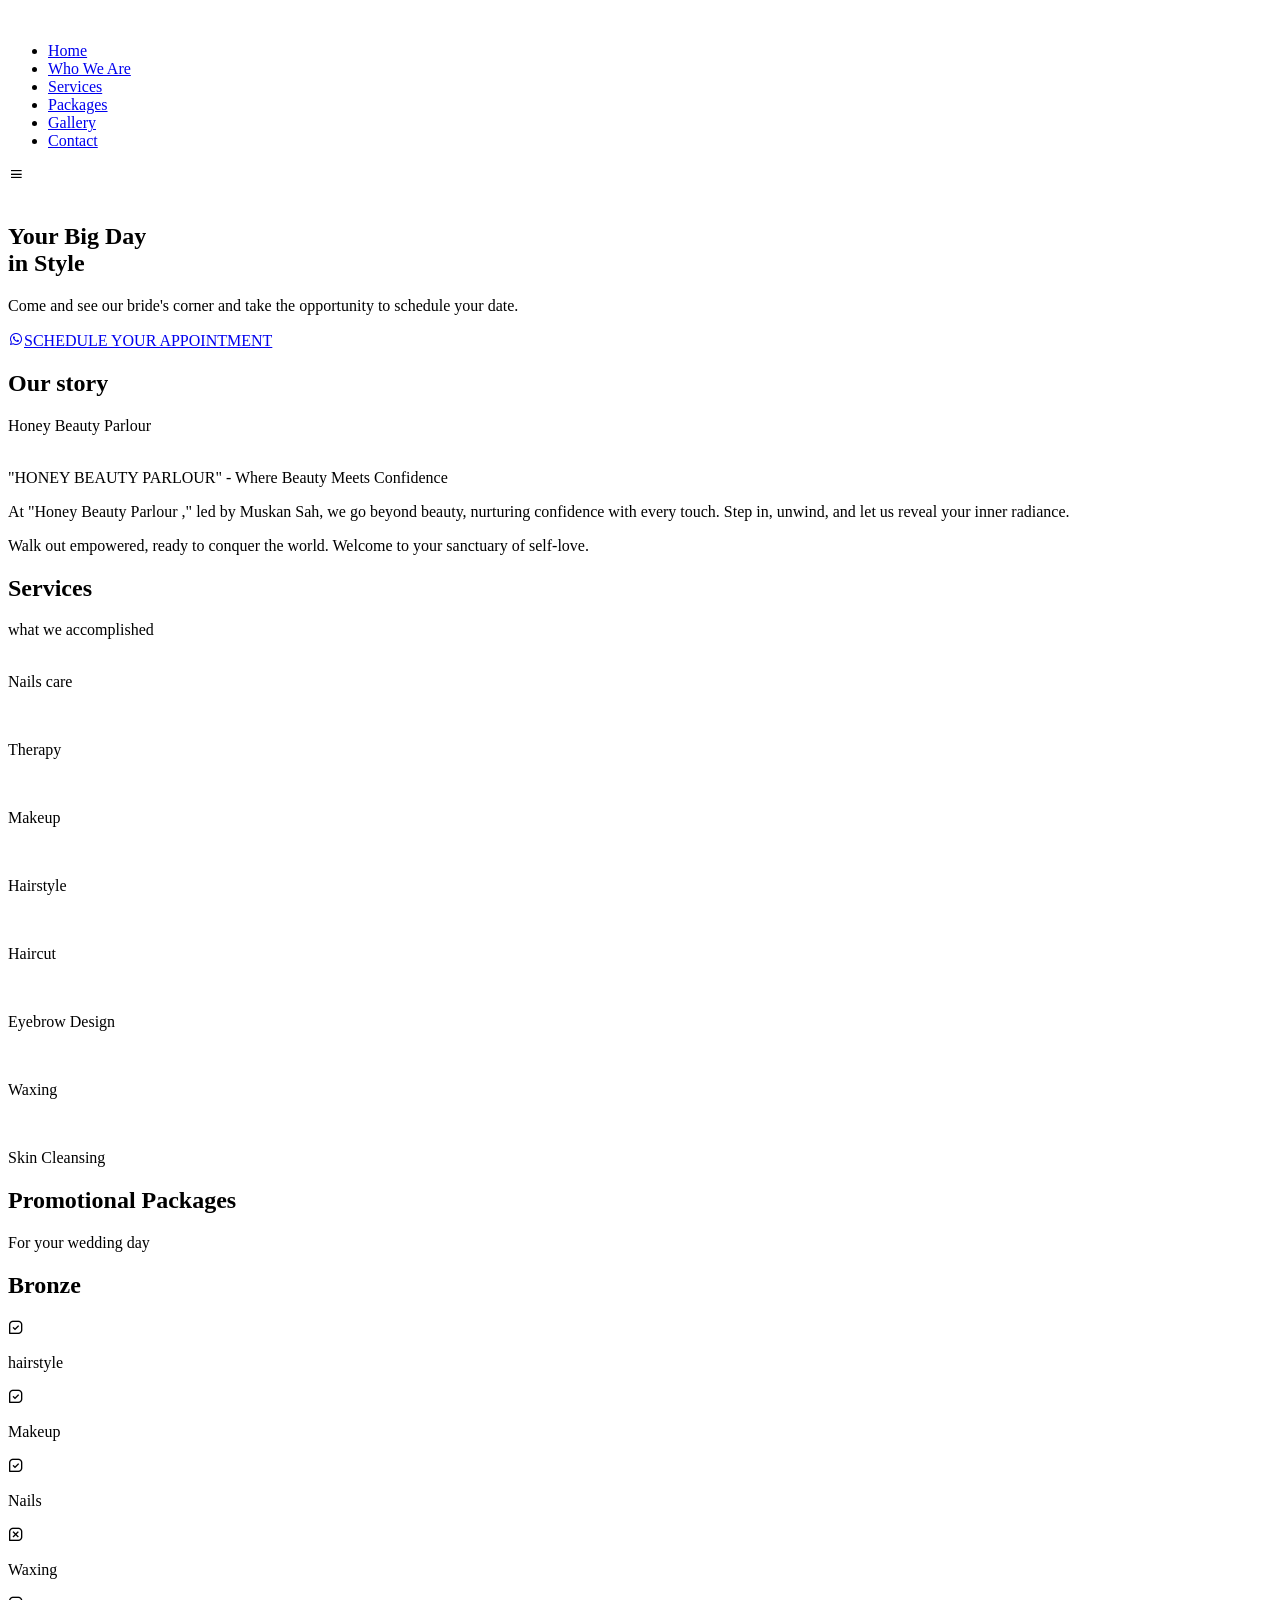
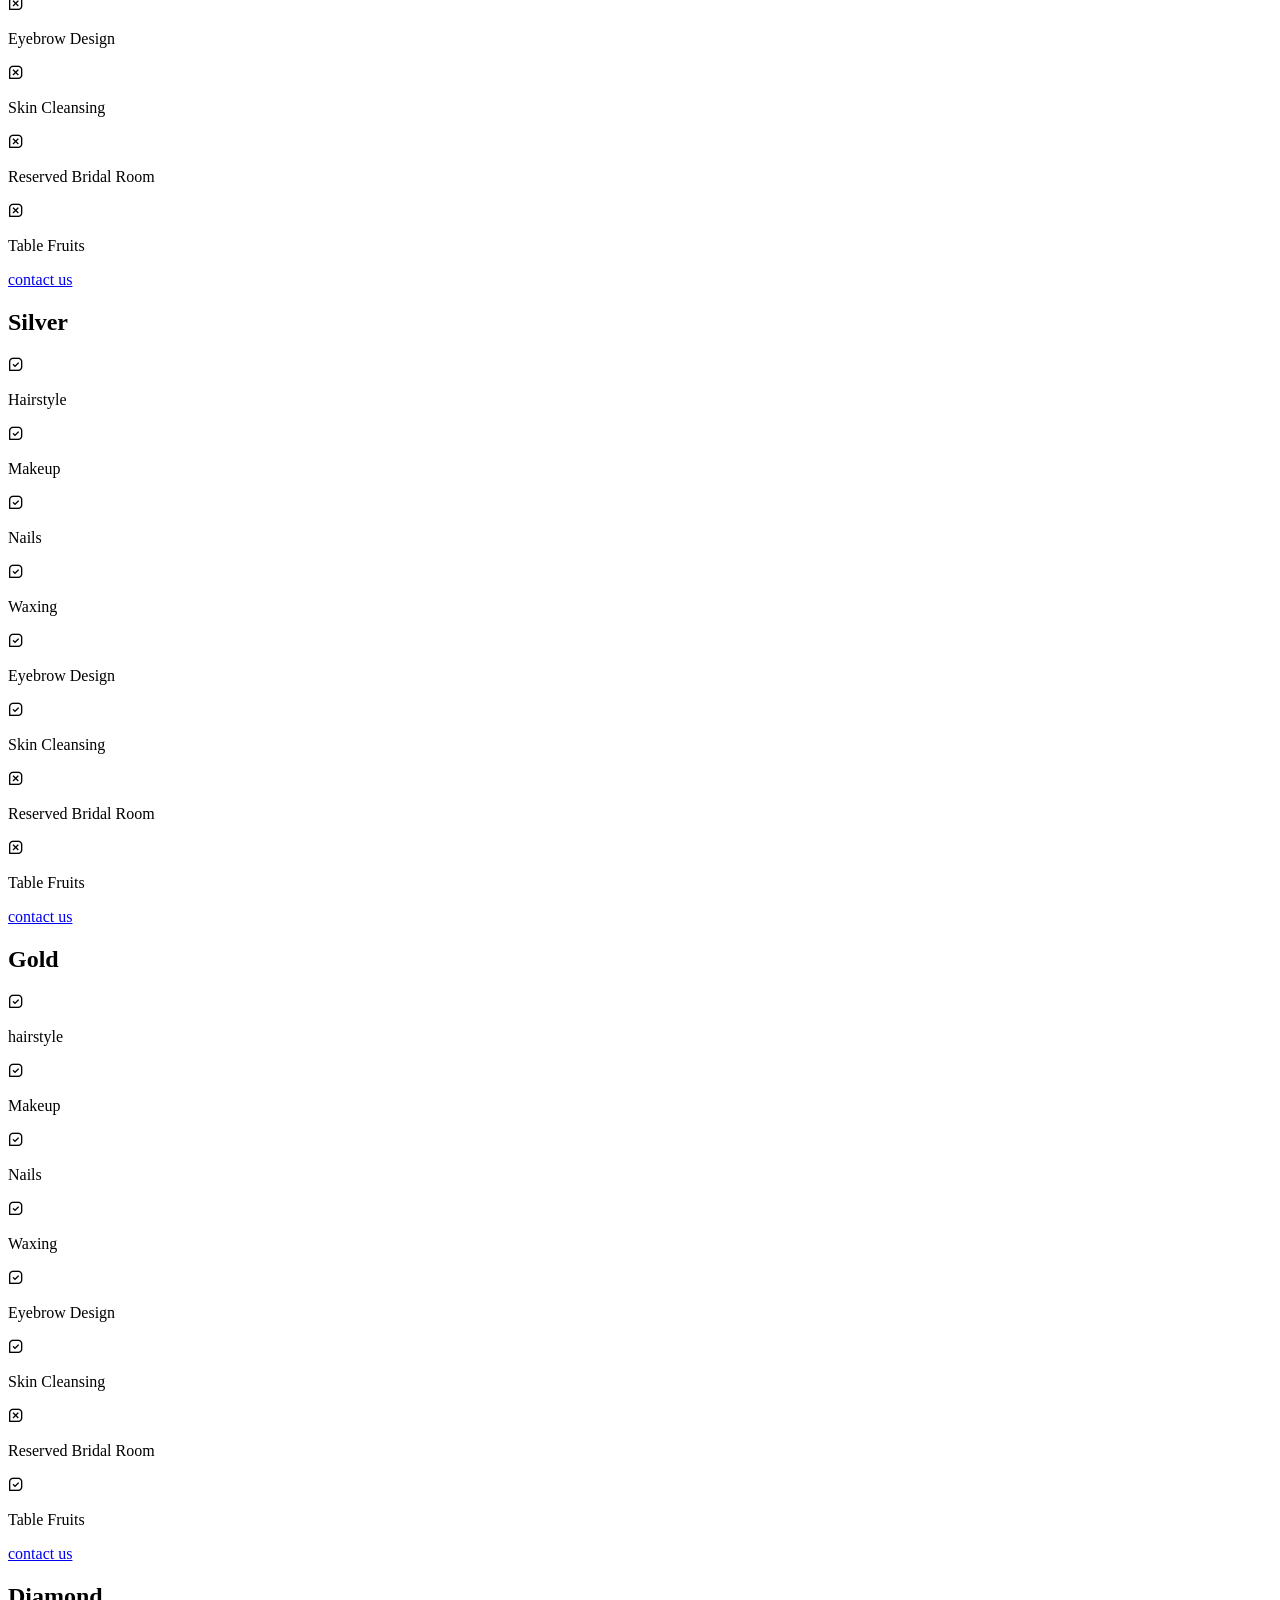
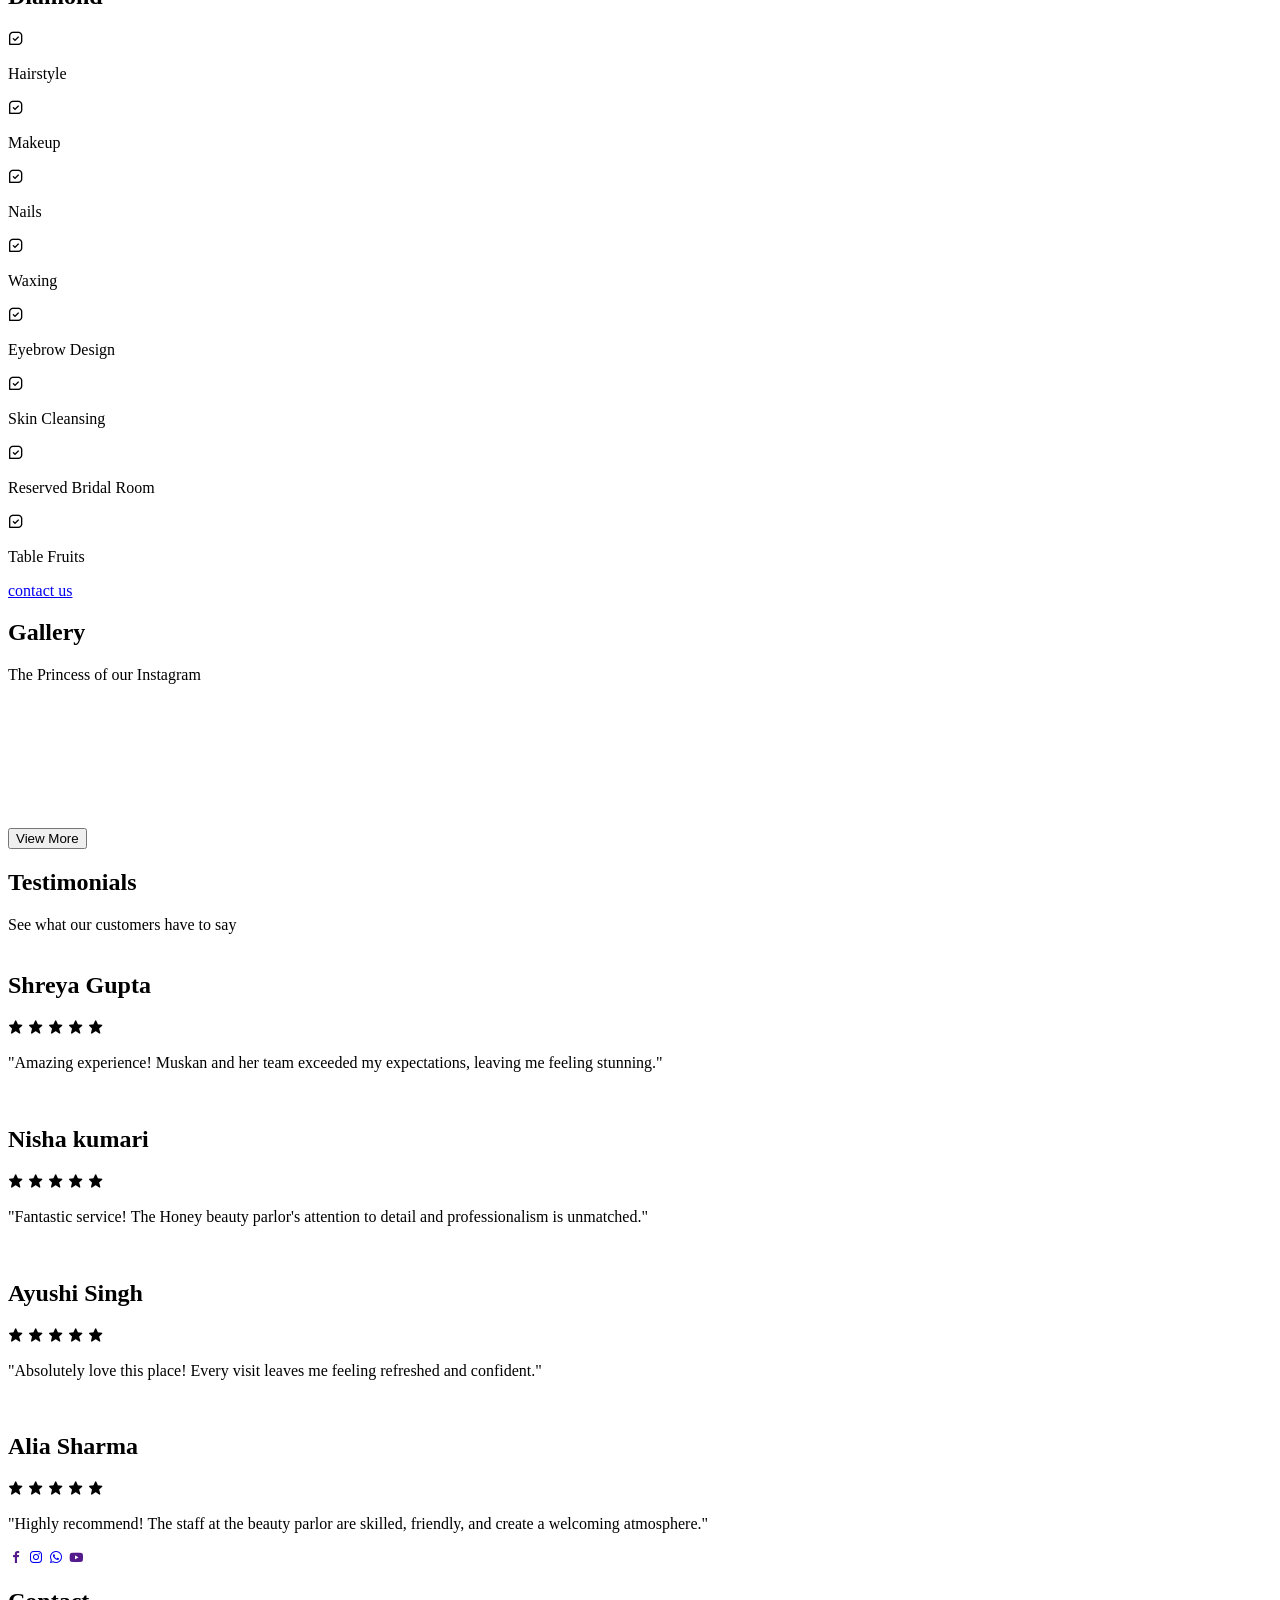
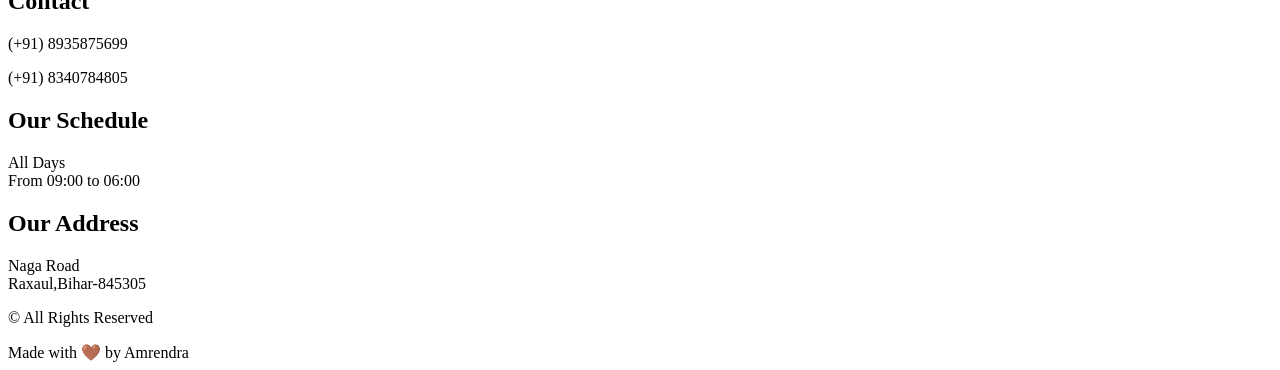
==== index.html @ 7f3d70e6 "index.html file added" ====
<!DOCTYPE html>
<html lang="pt-br">

<head>
    <meta charset="UTF-8">
    <meta http-equiv="X-UA-Compatible" content="IE=edge">
    <meta name="viewport" content="width=device-width, initial-scale=1.0">
    <title>Honey Beauty Parlour</title>
    <link rel="shortcut icon" href="assests/img/favicon.png" type="image/x-icon">
    <link href='https://unpkg.com/boxicons@2.0.9/css/boxicons.min.css' rel='stylesheet'>
    <link rel="stylesheet" href="assests/css/style.css">
    <link rel="stylesheet" href="assests/css/responsive.css">
</head>

<body>
    <header class="l-header" id="header">
        <div class="navbar container flex">
            <div class="brand">
                <a href="#contact"><img src="#" alt=""></a>
                <!-- <img src="assests/img/logo.png" alt="logo.png"> -->
            </div>
            <div class="nav" id="nav">
                <ul class="nav__menu">
                    <li class="nav__item"><a href="#" class="nav__link active-link">Home</a></li>
                    <li class="nav__item"><a href="#about" class="nav__link">Who We Are</a></li>
                    <li class="nav__item"><a href="#services" class="nav__link">Services</a></li>
                    <li class="nav__item"><a href="#package" class="nav__link">Packages</a></li>
                    <li class="nav__item"><a href="#gallery" class="nav__link">Gallery</a></li>
                    <li class="nav__item"><a href="#contact" class="nav__link">Contact</a></li>
                </ul>
            </div>

            <div class="nav__toggle" id="nav-toggle">
                <i class='bx bx-menu'></i>
            </div>
        </div>
    </header>
    <main>
        <section class="hero">
            <div class="container">
                <div class="row">
                    <div class="hero__img">
                        <img src="assests/img/home-img.png" alt="">
                    </div>
                    <div class="hero__content">
                        <h1>Your Big Day<br><span> in Style</span></h1>
                        <p>Come and see our bride's corner and take the opportunity to schedule your date.</p>
                        <a href="http://wa.me/+918935875699" class="btn btn__outline"><i class='bx bxl-whatsapp'></i>SCHEDULE YOUR APPOINTMENT</a>
                    </div>
                </div>
            </div>
        </section>
        <section class="about section" id="about">
            <div class="container">
                <div class="row">
                    <div class="section__title">
                        <h1>Our story</h1>
                        <span>Honey Beauty Parlour</span>
                    </div>
                    <div class="about__detail">
                        <div class="about__detail__content">
                            <div class="about__img">
                                <img src="assests/img/story1.jpg" alt="">
                            </div>
                            <div class="about__descripion">
                                <p>"HONEY BEAUTY PARLOUR" - Where Beauty Meets Confidence</p>
                                <p>At "Honey Beauty Parlour ," led by Muskan Sah, we go beyond beauty, nurturing confidence with every touch.
                                     Step in, unwind, and let us reveal your inner radiance.</p>
                                <p>Walk out empowered, ready to conquer the world. Welcome to your sanctuary of self-love.</p>
                            </div>
                        </div>
                    </div>
                </div>
            </div>
        </section>
        <section class="services section" id="services">
            <div class="services__content">
                <div class="row">
                    <div class="section__title">
                        <h1>Services</h1>
                        <span>what we accomplished</span>
                    </div>
                </div>
                <div class="services__content__descripion grid container">
                    <div class="box">
                        <div class="inner">
                            <img src="assests/img/services/manicure.png" alt="">
                            <p>Nails care</p>
                        </div>
                    </div>
                    <div class="box">
                        <div class="inner">
                            <img src="assests/img/services/pedicure.png" alt="">
                            <p>Therapy</p>
                        </div>
                    </div>
                    <div class="box">
                        <div class="inner">
                            <img src="assests/img/services/makeup.png" alt="">
                            <p>Makeup</p>
                        </div>
                    </div>
                    <div class="box">
                        <div class="inner">
                            <img src="assests/img/services/hairstyle.png" alt="">
                            <p>Hairstyle</p>
                        </div>
                    </div>
                    <div class="box">
                        <div class="inner">
                            <img src="assests/img/services/haircut.png" alt="">
                            <p>Haircut</p>
                        </div>
                    </div>
                    <div class="box">
                        <div class="inner">
                            <img src="assests/img/services/eyebrow design.png" alt="">
                            <p>Eyebrow Design</p>
                        </div>
                    </div>
                    <div class="box">
                        <div class="inner">
                            <img src="assests/img/services/waxing.png" alt="">
                            <p>Waxing</p>
                        </div>
                    </div>
                    <div class="box">
                        <div class="inner">
                            <img src="assests/img/services/skincleansing.png" alt="">
                            <p>Skin Cleansing</p>
                        </div>
                    </div>
                </div>
            </div>
        </section>
        <section class="package section" id="package">
            <div class="package_-content">
                <div class="row">
                    <div class="section__title">
                        <h1>Promotional Packages</h1>
                        <span>For your wedding day</span>
                    </div>
                </div>
                <div class="package__cards row container">
                    <div class="card">
                        <div class="card__title">
                            <h1>Bronze</h1>
                        </div>
                        <div class="card__items">
                            <div class="item">
                                <i class='bx bx-message-square-check check__icon' ></i>
                                <p>hairstyle</p>
                            </div>
                            <div class="item">
                                <i class='bx bx-message-square-check check__icon' ></i>
                                <p>Makeup</p>
                            </div>
                            <div class="item">
                                <i class='bx bx-message-square-check check__icon' ></i>
                                <p>Nails</p>
                            </div>
                            <div class="item">
                                <i class='bx bx-message-square-x x__icon' ></i>
                                <p class="not">Waxing</p>
                            </div>
                            <div class="item">
                                <i class='bx bx-message-square-x x__icon' ></i>
                                <p class="not">Eyebrow Design</p>
                            </div>
                            <div class="item">
                                <i class='bx bx-message-square-x x__icon' ></i>
                                <p class="not">Skin Cleansing</p>
                            </div>
                            <div class="item">
                                <i class='bx bx-message-square-x x__icon' ></i>
                                <p class="not">Reserved Bridal Room</p>
                            </div>
                            <div class="item">
                                <i class='bx bx-message-square-x x__icon' ></i>
                                <p class="not">Table Fruits</p>
                            </div>
                             <a href="#contact"class="btn">contact us</a>
                        </div>
                    </div>

                    <div class="card">
                        <div class="card__title">
                            <h1>Silver</h1>
                        </div>
                        <div class="card__items">
                            <div class="item">
                                <i class='bx bx-message-square-check check__icon' ></i>
                                <p>Hairstyle</p>
                            </div>
                            <div class="item">
                                <i class='bx bx-message-square-check check__icon' ></i>
                                <p>Makeup</p>
                            </div>
                            <div class="item">
                                <i class='bx bx-message-square-check check__icon' ></i>
                                <p>Nails</p>
                            </div>
                            <div class="item">
                                <i class='bx bx-message-square-check check__icon' ></i>
                                <p>Waxing</p>
                            </div>
                            <div class="item">
                                <i class='bx bx-message-square-check check__icon' ></i>
                                <p>Eyebrow Design</p>
                            </div>
                            <div class="item">
                                <i class='bx bx-message-square-check check__icon' ></i>
                                <p>Skin Cleansing</p>
                            </div>
                            <div class="item">
                                <i class='bx bx-message-square-x x__icon' ></i>
                                <p class="not">Reserved Bridal Room</p>
                            </div>
                            <div class="item">
                                <i class='bx bx-message-square-x x__icon' ></i>
                                <p class="not">Table Fruits</p>
                            </div>
                            <a href="#contact"class="btn">contact us</a>
                        </div>
                    </div>

                    <div class="card">
                        <div class="card__title">
                            <h1>Gold</h1>
                        </div>
                        <div class="card__items">
                            <div class="item">
                                <i class='bx bx-message-square-check check__icon' ></i>
                                <p>hairstyle</p>
                            </div>
                            <div class="item">
                                <i class='bx bx-message-square-check check__icon' ></i>
                                <p>Makeup</p>
                            </div>
                            <div class="item">
                                <i class='bx bx-message-square-check check__icon' ></i>
                                <p>Nails</p>
                            </div>
                            <div class="item">
                                <i class='bx bx-message-square-check check__icon' ></i>
                                <p>Waxing</p>
                            </div>
                            <div class="item">
                                <i class='bx bx-message-square-check check__icon' ></i>
                                <p>Eyebrow Design</p>
                            </div>
                            <div class="item">
                                <i class='bx bx-message-square-check check__icon' ></i>
                                <p>Skin Cleansing</p>
                            </div>
                            <div class="item">
                                <i class='bx bx-message-square-x x__icon' ></i>
                                <p class="not">Reserved Bridal Room</p>
                            </div>
                            <div class="item">
                                <i class='bx bx-message-square-check check__icon' ></i>
                                <p>Table Fruits</p>
                            </div>
                            <a href="#contact"class="btn">contact us</a>
                        </div>
                    </div>

                    <div class="card">
                        <div class="card__title">
                            <h1>Diamond</h1>
                        </div>
                        <div class="card__items">
                            <div class="item">
                                <i class='bx bx-message-square-check check__icon' ></i>
                                <p>Hairstyle</p>
                            </div>
                            <div class="item">
                                <i class='bx bx-message-square-check check__icon' ></i>
                                <p>Makeup</p>
                            </div>
                            <div class="item">
                                <i class='bx bx-message-square-check check__icon' ></i>
                                <p>Nails</p>
                            </div>
                            <div class="item">
                                <i class='bx bx-message-square-check check__icon' ></i>
                                <p>Waxing</p>
                            </div>
                            <div class="item">
                                <i class='bx bx-message-square-check check__icon' ></i>
                                <p>Eyebrow Design</p>
                            </div>
                            <div class="item">
                                <i class='bx bx-message-square-check check__icon' ></i>
                                <p>Skin Cleansing</p>
                            </div>
                            <div class="item">
                                <i class='bx bx-message-square-check check__icon' ></i>
                                <p>Reserved Bridal Room</p>
                            </div>
                            <div class="item">
                                <i class='bx bx-message-square-check check__icon' ></i>
                                <p>Table Fruits</p>
                            </div>
                            <a href="#contact"class="btn">contact us</a>
                        </div>
                    </div>
                </div>
            </div>
        </section>
        <section class="gallery section" id="gallery">
            <div class="gallery__content">
                <div class="row">
                    <div class="section__title">
                        <h1>Gallery</h1>
                        <span>The Princess of our Instagram</span>
                    </div>
                </div>
                <div class="gallery__list__img row container">
                    <div class="gallery__img">
                        <img src="assests/img/img-insta/foto1.png" alt="">
                    </div>
                    <div class="gallery__img">
                        <img src="assests/img/img-insta/foto2.png" alt="">
                    </div>
                    <div class="gallery__img">
                        <img src="assests/img/img-insta/foto3.png" alt="">
                    </div>
                    <div class="gallery__img">
                        <img src="assests/img/img-insta/foto4.png" alt="">
                    </div>
                    <div class="gallery__img">
                        <img src="assests/img/img-insta/foto5.png" alt="">
                    </div>
                    <div class="gallery__img">
                        <img src="assests/img/img-insta/foto6.png" alt="">
                    </div>
                    <div class="gallery__img">
                        <img src="assests/img/img-insta/foto7.png" alt="">
                    </div>
                    <div class="gallery__img">
                        <img src="assests/img/img-insta/foto8.png" alt="">
                    </div>
                </div>
                <button class="btn">View More</button>
            </div>
        </section>
        <section class="testimonials section">
            <div class="testimonials__content">
                <div class="row">
                    <div class="section__title">
                        <h1>Testimonials</h1>
                        <span>See what our customers have to say</span>
                    </div>
                </div>
                <div class="testimonials__card container grid">
                    <div class="testimonials__item flex">
                        <div class="testimonials__img">
                            <img src="assests/img/girl3.jpg" alt="">
                        </div>
                        <div class="testimonials__box">
                            <div class="testimonials__name">
                                <h1>Shreya Gupta</h1>
                                <i class='bx bxs-star star__icon' ></i>
                                <i class='bx bxs-star star__icon' ></i>
                                <i class='bx bxs-star star__icon' ></i>
                                <i class='bx bxs-star star__icon' ></i>
                                <i class='bx bxs-star star__icon' ></i>
                            </div>
                            <div class="testimonials__descripition">
                                <p>"Amazing experience! Muskan and her team exceeded my expectations, 
                                    leaving me feeling stunning."</p>
                            </div>
                        </div>
                    </div>
                    <div class="testimonials__item flex">
                        <div class="testimonials__img">
                            <img src="assests/img/girl2.jpg" alt="">
                        </div>
                        <div class="testimonials__box">
                            <div class="testimonials__name">
                                <h1>Nisha kumari</h1>
                                <i class='bx bxs-star star__icon' ></i>
                                <i class='bx bxs-star star__icon' ></i>
                                <i class='bx bxs-star star__icon' ></i>
                                <i class='bx bxs-star star__icon' ></i>
                                <i class='bx bxs-star star__icon' ></i>
                            </div>
                            <div class="testimonials__descripition">
                                <p>"Fantastic service! The Honey beauty parlor's attention to detail and professionalism is unmatched."</p>
                            </div>
                        </div>
                    </div>
                    <div class="testimonials__item flex">
                        <div class="testimonials__img">
                            <img src="assests/img/girl1.jpg" alt="">
                        </div>
                        <div class="testimonials__box">
                            <div class="testimonials__name">
                                <h1>Ayushi Singh</h1>
                                <i class='bx bxs-star star__icon' ></i>
                                <i class='bx bxs-star star__icon' ></i>
                                <i class='bx bxs-star star__icon' ></i>
                                <i class='bx bxs-star star__icon' ></i>
                                <i class='bx bxs-star star__icon' ></i>
                            </div>
                            <div class="testimonials__descripition">
                                <p>"Absolutely love this place! Every visit leaves me feeling refreshed and confident."</p>
                            </div>
                        </div>
                    </div>
                    <div class="testimonials__item flex">
                        <div class="testimonials__img">
                            <img src="assests/img/girl.jpg" alt="">
                        </div>
                        <div class="testimonials__box">
                            <div class="testimonials__name">
                                <h1>Alia Sharma</h1>
                                <i class='bx bxs-star star__icon' ></i>
                                <i class='bx bxs-star star__icon' ></i>
                                <i class='bx bxs-star star__icon' ></i>
                                <i class='bx bxs-star star__icon' ></i>
                                <i class='bx bxs-star star__icon' ></i>
                            </div>
                            <div class="testimonials__descripition">
                                <p>"Highly recommend! The staff at the beauty parlor are skilled, friendly, and create a welcoming atmosphere."</p>
                            </div>
                        </div>
                    </div>
                </div>
            </div>
        </section>
    </main>
    <footer class="footer" id="contact">
        <div class="footer__list section container grid">
            <div class="footer__data">
                <div class="logo_footer">
                    <!-- <h1><a href="#"><img src="assests/img/logo.png" alt=""></a></h1> -->
                </div>
                <div class="footer__data-social">
                    <a href=""><i class='bx bxl-facebook social__icon'></i></a>
                    <a href="https://www.instagram.com/_muskan.sah?igsh=eGFvaXg3dXBuaTd2"><i class='bx bxl-instagram social__icon' ></i></a>
                    <a href="http://wa.me/+918935875699"><i class='bx bxl-whatsapp social__icon' ></i></a>
                    <a href=""><i class='bx bxl-youtube social__icon' ></i></a>
                    
                </div>
            </div>
            <div class="footer__data">
                <h2>Contact</h2>
                <p>(+91) 8935875699</p>
                <p>(+91) 8340784805</p>
            </div>
            <div class="footer__data">
                <h2>Our Schedule</h2>
                <p>All Days<br>From 09:00 to 06:00</p>
            </div>
            <div class="footer__data">
                <h2>Our Address</h2>
                <p>Naga Road<br>Raxaul,Bihar-845305</p>
            </div>
        </div>
        <div class="copy">
            <p>&copy All Rights Reserved</p>
            <span>Made with 🤎 by Amrendra </span>
        </div>
    </footer>
    <script src="assests/js/style.js"></script>
</body>

</html>
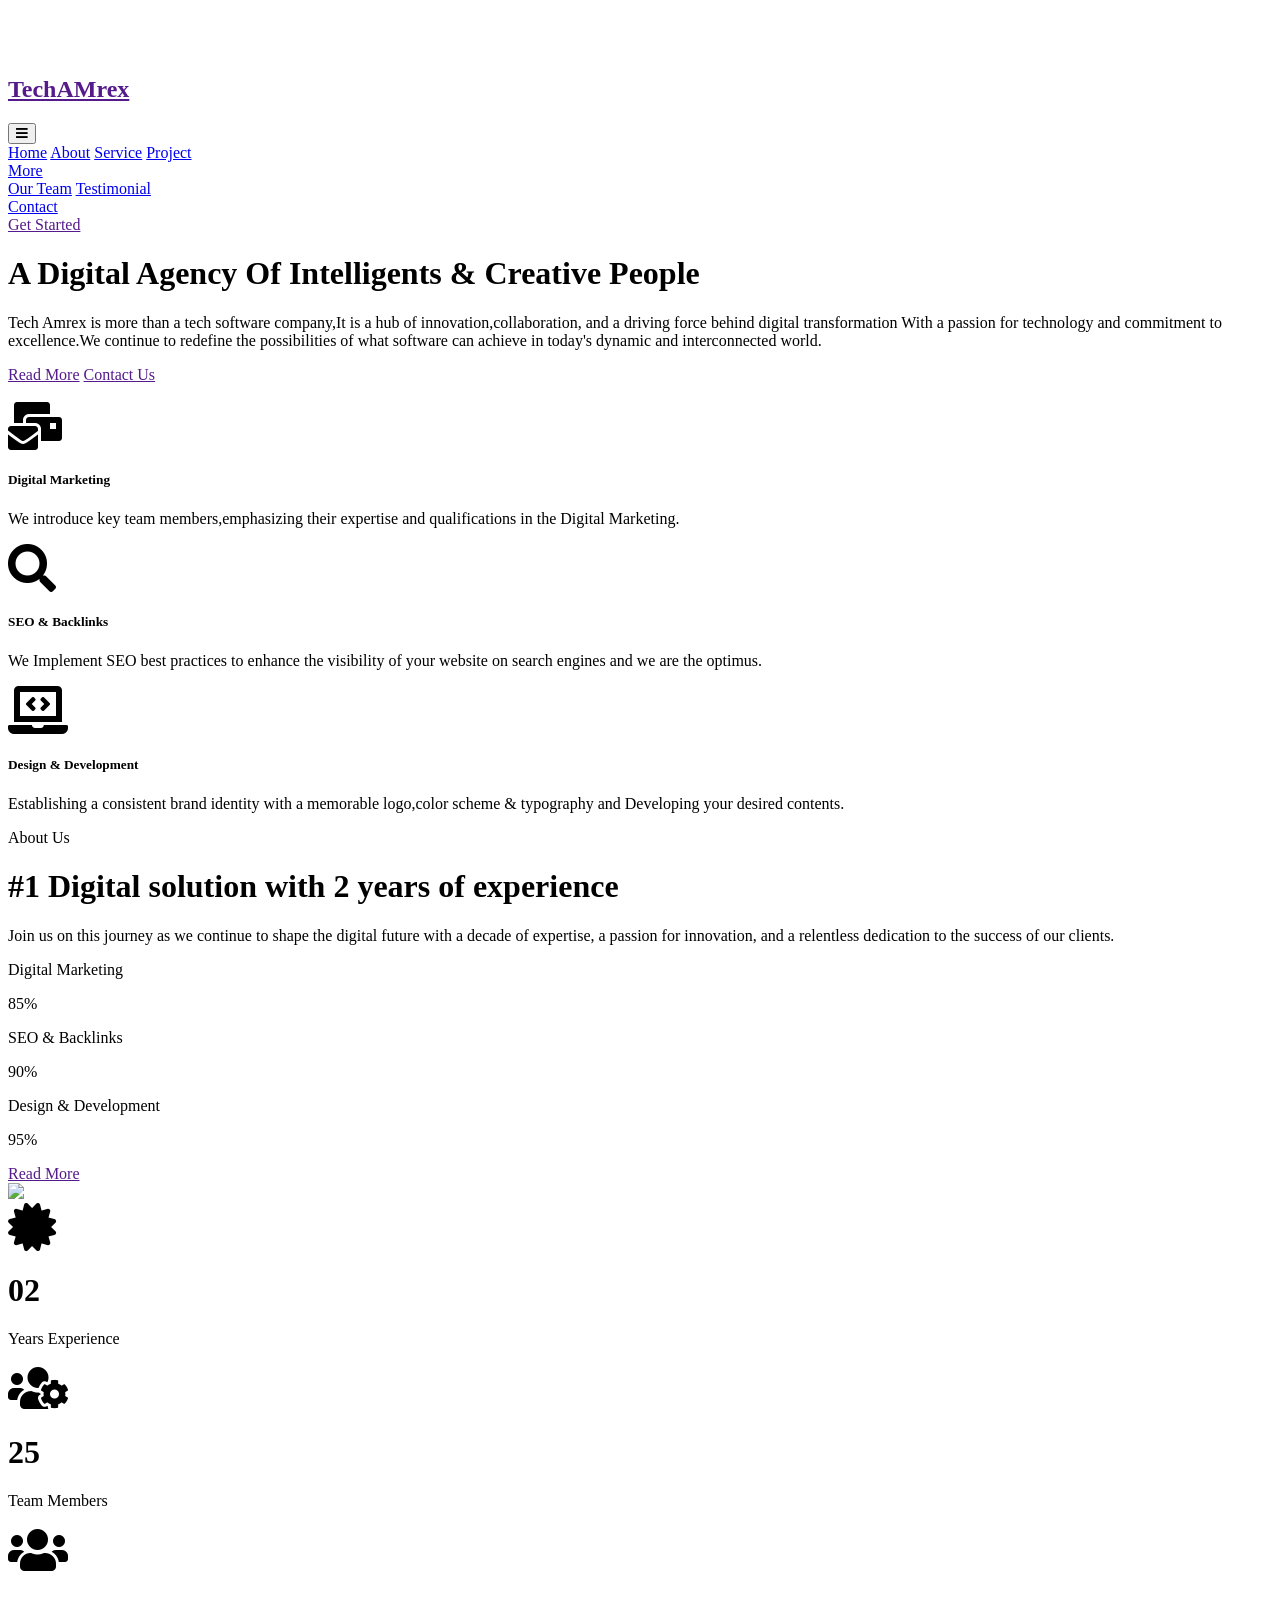
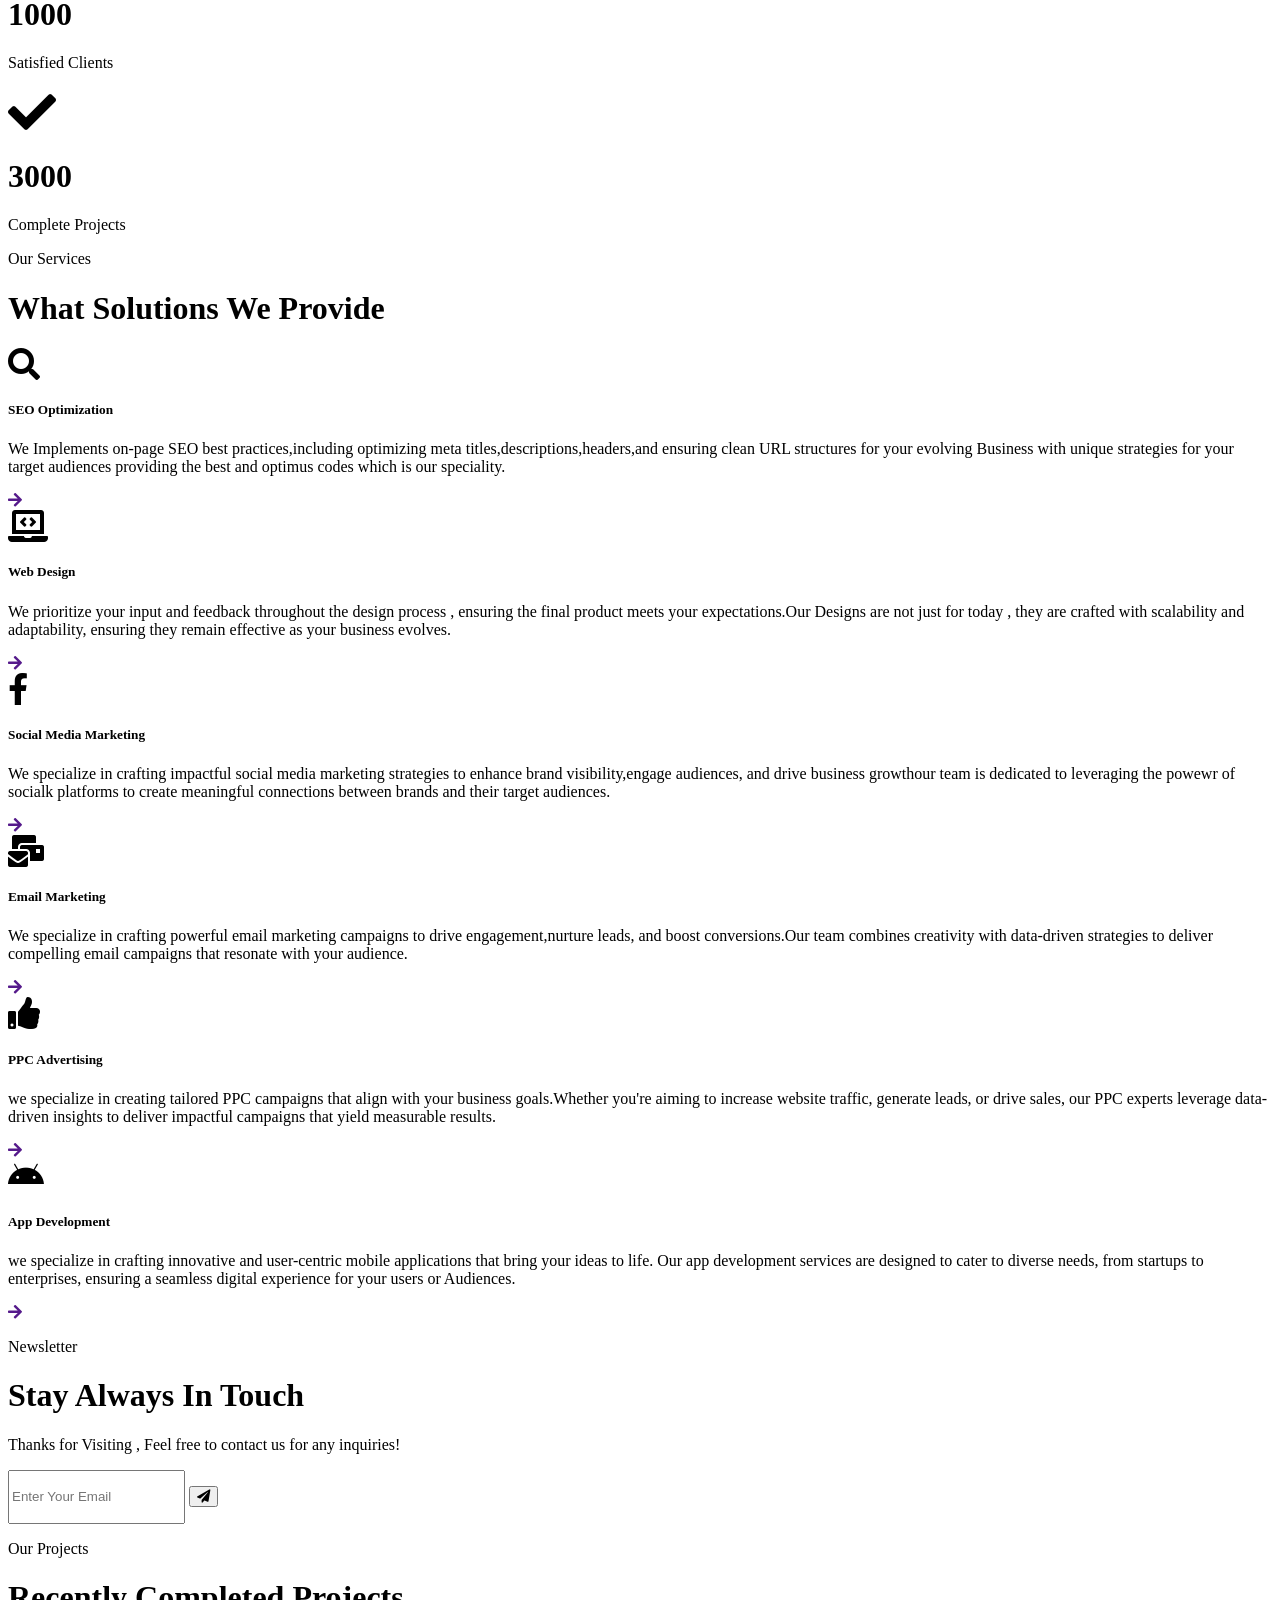
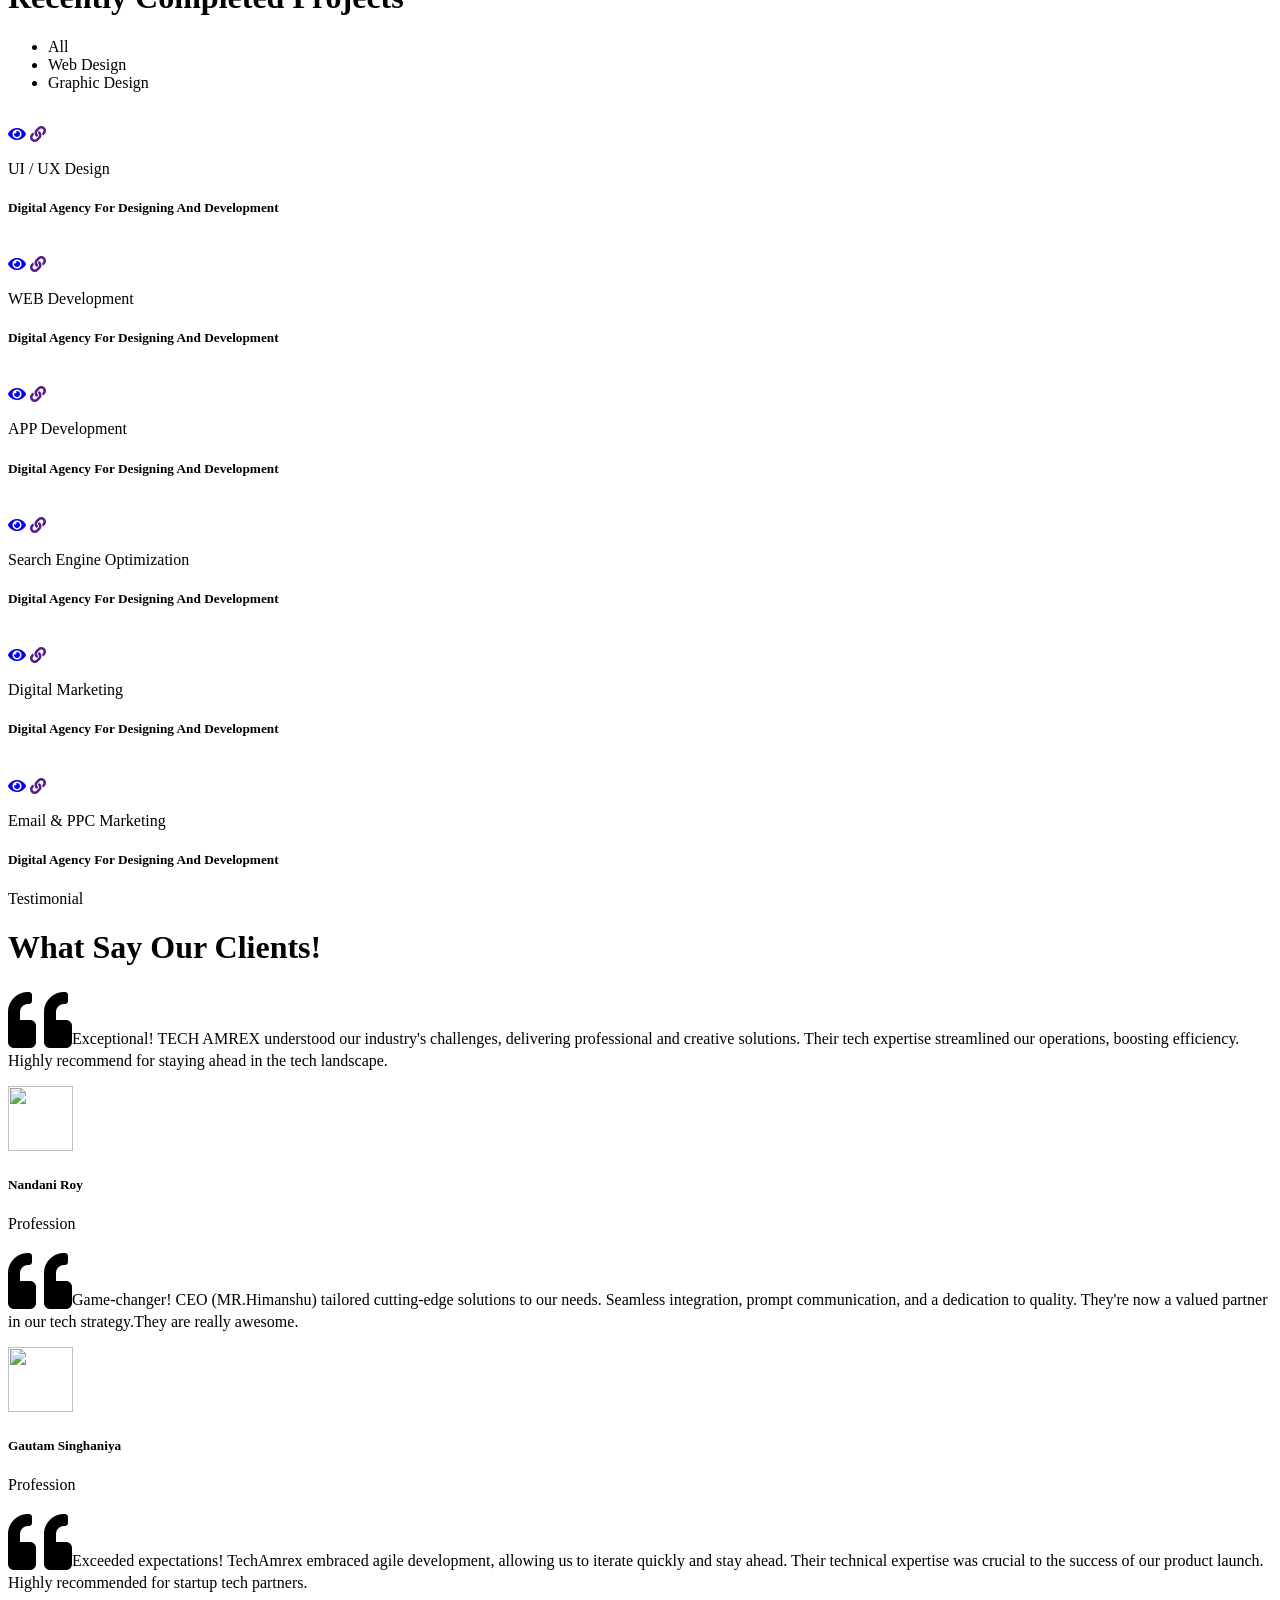
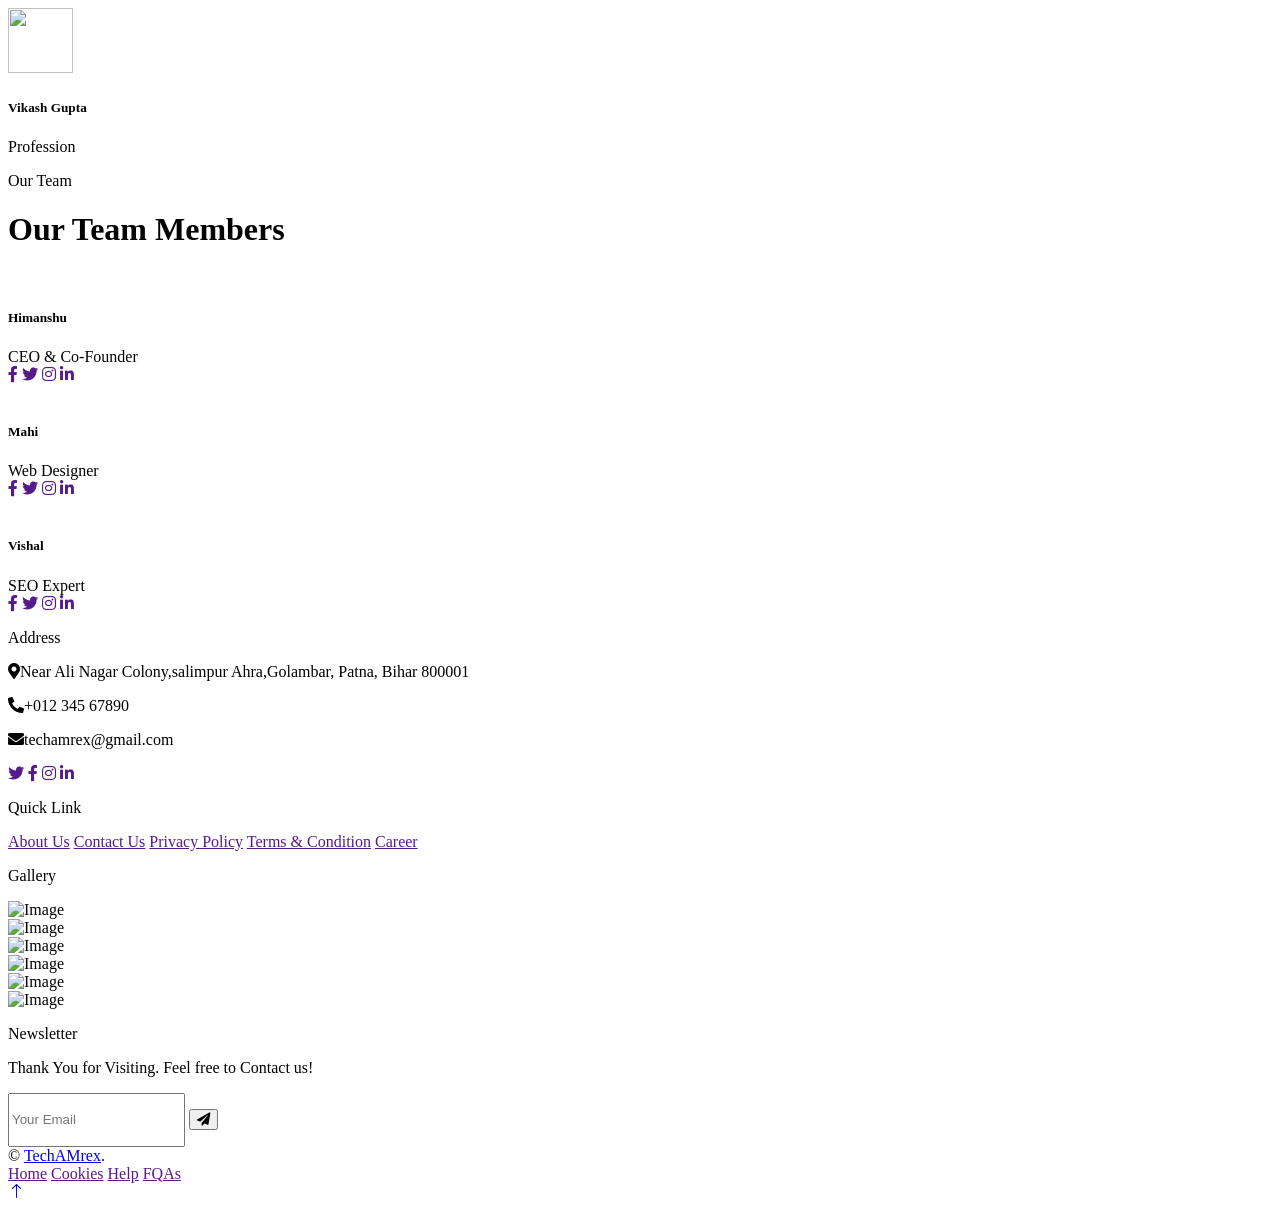
==== commit 1887e912: "Add files via upload index.html file is added successfully." ====
--- a/index.html
+++ b/index.html
@@ -1,470 +1,610 @@
-<!DOCTYPE html>
-<html lang="pt-br">
-
-<head>
-    <meta charset="UTF-8">
-    <meta http-equiv="X-UA-Compatible" content="IE=edge">
-    <meta name="viewport" content="width=device-width, initial-scale=1.0">
-    <title>Honey Beauty Parlour</title>
-    <link rel="shortcut icon" href="assests/img/favicon.png" type="image/x-icon">
-    <link href='https://unpkg.com/boxicons@2.0.9/css/boxicons.min.css' rel='stylesheet'>
-    <link rel="stylesheet" href="assests/css/style.css">
-    <link rel="stylesheet" href="assests/css/responsive.css">
-</head>
-
-<body>
-    <header class="l-header" id="header">
-        <div class="navbar container flex">
-            <div class="brand">
-                <a href="#contact"><img src="#" alt=""></a>
-                <!-- <img src="assests/img/logo.png" alt="logo.png"> -->
-            </div>
-            <div class="nav" id="nav">
-                <ul class="nav__menu">
-                    <li class="nav__item"><a href="#" class="nav__link active-link">Home</a></li>
-                    <li class="nav__item"><a href="#about" class="nav__link">Who We Are</a></li>
-                    <li class="nav__item"><a href="#services" class="nav__link">Services</a></li>
-                    <li class="nav__item"><a href="#package" class="nav__link">Packages</a></li>
-                    <li class="nav__item"><a href="#gallery" class="nav__link">Gallery</a></li>
-                    <li class="nav__item"><a href="#contact" class="nav__link">Contact</a></li>
-                </ul>
-            </div>
-
-            <div class="nav__toggle" id="nav-toggle">
-                <i class='bx bx-menu'></i>
-            </div>
-        </div>
-    </header>
-    <main>
-        <section class="hero">
-            <div class="container">
-                <div class="row">
-                    <div class="hero__img">
-                        <img src="assests/img/home-img.png" alt="">
-                    </div>
-                    <div class="hero__content">
-                        <h1>Your Big Day<br><span> in Style</span></h1>
-                        <p>Come and see our bride's corner and take the opportunity to schedule your date.</p>
-                        <a href="http://wa.me/+918935875699" class="btn btn__outline"><i class='bx bxl-whatsapp'></i>SCHEDULE YOUR APPOINTMENT</a>
-                    </div>
-                </div>
-            </div>
-        </section>
-        <section class="about section" id="about">
-            <div class="container">
-                <div class="row">
-                    <div class="section__title">
-                        <h1>Our story</h1>
-                        <span>Honey Beauty Parlour</span>
-                    </div>
-                    <div class="about__detail">
-                        <div class="about__detail__content">
-                            <div class="about__img">
-                                <img src="assests/img/story1.jpg" alt="">
-                            </div>
-                            <div class="about__descripion">
-                                <p>"HONEY BEAUTY PARLOUR" - Where Beauty Meets Confidence</p>
-                                <p>At "Honey Beauty Parlour ," led by Muskan Sah, we go beyond beauty, nurturing confidence with every touch.
-                                     Step in, unwind, and let us reveal your inner radiance.</p>
-                                <p>Walk out empowered, ready to conquer the world. Welcome to your sanctuary of self-love.</p>
-                            </div>
-                        </div>
-                    </div>
-                </div>
-            </div>
-        </section>
-        <section class="services section" id="services">
-            <div class="services__content">
-                <div class="row">
-                    <div class="section__title">
-                        <h1>Services</h1>
-                        <span>what we accomplished</span>
-                    </div>
-                </div>
-                <div class="services__content__descripion grid container">
-                    <div class="box">
-                        <div class="inner">
-                            <img src="assests/img/services/manicure.png" alt="">
-                            <p>Nails care</p>
-                        </div>
-                    </div>
-                    <div class="box">
-                        <div class="inner">
-                            <img src="assests/img/services/pedicure.png" alt="">
-                            <p>Therapy</p>
-                        </div>
-                    </div>
-                    <div class="box">
-                        <div class="inner">
-                            <img src="assests/img/services/makeup.png" alt="">
-                            <p>Makeup</p>
-                        </div>
-                    </div>
-                    <div class="box">
-                        <div class="inner">
-                            <img src="assests/img/services/hairstyle.png" alt="">
-                            <p>Hairstyle</p>
-                        </div>
-                    </div>
-                    <div class="box">
-                        <div class="inner">
-                            <img src="assests/img/services/haircut.png" alt="">
-                            <p>Haircut</p>
-                        </div>
-                    </div>
-                    <div class="box">
-                        <div class="inner">
-                            <img src="assests/img/services/eyebrow design.png" alt="">
-                            <p>Eyebrow Design</p>
-                        </div>
-                    </div>
-                    <div class="box">
-                        <div class="inner">
-                            <img src="assests/img/services/waxing.png" alt="">
-                            <p>Waxing</p>
-                        </div>
-                    </div>
-                    <div class="box">
-                        <div class="inner">
-                            <img src="assests/img/services/skincleansing.png" alt="">
-                            <p>Skin Cleansing</p>
-                        </div>
-                    </div>
-                </div>
-            </div>
-        </section>
-        <section class="package section" id="package">
-            <div class="package_-content">
-                <div class="row">
-                    <div class="section__title">
-                        <h1>Promotional Packages</h1>
-                        <span>For your wedding day</span>
-                    </div>
-                </div>
-                <div class="package__cards row container">
-                    <div class="card">
-                        <div class="card__title">
-                            <h1>Bronze</h1>
-                        </div>
-                        <div class="card__items">
-                            <div class="item">
-                                <i class='bx bx-message-square-check check__icon' ></i>
-                                <p>hairstyle</p>
-                            </div>
-                            <div class="item">
-                                <i class='bx bx-message-square-check check__icon' ></i>
-                                <p>Makeup</p>
-                            </div>
-                            <div class="item">
-                                <i class='bx bx-message-square-check check__icon' ></i>
-                                <p>Nails</p>
-                            </div>
-                            <div class="item">
-                                <i class='bx bx-message-square-x x__icon' ></i>
-                                <p class="not">Waxing</p>
-                            </div>
-                            <div class="item">
-                                <i class='bx bx-message-square-x x__icon' ></i>
-                                <p class="not">Eyebrow Design</p>
-                            </div>
-                            <div class="item">
-                                <i class='bx bx-message-square-x x__icon' ></i>
-                                <p class="not">Skin Cleansing</p>
-                            </div>
-                            <div class="item">
-                                <i class='bx bx-message-square-x x__icon' ></i>
-                                <p class="not">Reserved Bridal Room</p>
-                            </div>
-                            <div class="item">
-                                <i class='bx bx-message-square-x x__icon' ></i>
-                                <p class="not">Table Fruits</p>
-                            </div>
-                             <a href="#contact"class="btn">contact us</a>
-                        </div>
-                    </div>
-
-                    <div class="card">
-                        <div class="card__title">
-                            <h1>Silver</h1>
-                        </div>
-                        <div class="card__items">
-                            <div class="item">
-                                <i class='bx bx-message-square-check check__icon' ></i>
-                                <p>Hairstyle</p>
-                            </div>
-                            <div class="item">
-                                <i class='bx bx-message-square-check check__icon' ></i>
-                                <p>Makeup</p>
-                            </div>
-                            <div class="item">
-                                <i class='bx bx-message-square-check check__icon' ></i>
-                                <p>Nails</p>
-                            </div>
-                            <div class="item">
-                                <i class='bx bx-message-square-check check__icon' ></i>
-                                <p>Waxing</p>
-                            </div>
-                            <div class="item">
-                                <i class='bx bx-message-square-check check__icon' ></i>
-                                <p>Eyebrow Design</p>
-                            </div>
-                            <div class="item">
-                                <i class='bx bx-message-square-check check__icon' ></i>
-                                <p>Skin Cleansing</p>
-                            </div>
-                            <div class="item">
-                                <i class='bx bx-message-square-x x__icon' ></i>
-                                <p class="not">Reserved Bridal Room</p>
-                            </div>
-                            <div class="item">
-                                <i class='bx bx-message-square-x x__icon' ></i>
-                                <p class="not">Table Fruits</p>
-                            </div>
-                            <a href="#contact"class="btn">contact us</a>
-                        </div>
-                    </div>
-
-                    <div class="card">
-                        <div class="card__title">
-                            <h1>Gold</h1>
-                        </div>
-                        <div class="card__items">
-                            <div class="item">
-                                <i class='bx bx-message-square-check check__icon' ></i>
-                                <p>hairstyle</p>
-                            </div>
-                            <div class="item">
-                                <i class='bx bx-message-square-check check__icon' ></i>
-                                <p>Makeup</p>
-                            </div>
-                            <div class="item">
-                                <i class='bx bx-message-square-check check__icon' ></i>
-                                <p>Nails</p>
-                            </div>
-                            <div class="item">
-                                <i class='bx bx-message-square-check check__icon' ></i>
-                                <p>Waxing</p>
-                            </div>
-                            <div class="item">
-                                <i class='bx bx-message-square-check check__icon' ></i>
-                                <p>Eyebrow Design</p>
-                            </div>
-                            <div class="item">
-                                <i class='bx bx-message-square-check check__icon' ></i>
-                                <p>Skin Cleansing</p>
-                            </div>
-                            <div class="item">
-                                <i class='bx bx-message-square-x x__icon' ></i>
-                                <p class="not">Reserved Bridal Room</p>
-                            </div>
-                            <div class="item">
-                                <i class='bx bx-message-square-check check__icon' ></i>
-                                <p>Table Fruits</p>
-                            </div>
-                            <a href="#contact"class="btn">contact us</a>
-                        </div>
-                    </div>
-
-                    <div class="card">
-                        <div class="card__title">
-                            <h1>Diamond</h1>
-                        </div>
-                        <div class="card__items">
-                            <div class="item">
-                                <i class='bx bx-message-square-check check__icon' ></i>
-                                <p>Hairstyle</p>
-                            </div>
-                            <div class="item">
-                                <i class='bx bx-message-square-check check__icon' ></i>
-                                <p>Makeup</p>
-                            </div>
-                            <div class="item">
-                                <i class='bx bx-message-square-check check__icon' ></i>
-                                <p>Nails</p>
-                            </div>
-                            <div class="item">
-                                <i class='bx bx-message-square-check check__icon' ></i>
-                                <p>Waxing</p>
-                            </div>
-                            <div class="item">
-                                <i class='bx bx-message-square-check check__icon' ></i>
-                                <p>Eyebrow Design</p>
-                            </div>
-                            <div class="item">
-                                <i class='bx bx-message-square-check check__icon' ></i>
-                                <p>Skin Cleansing</p>
-                            </div>
-                            <div class="item">
-                                <i class='bx bx-message-square-check check__icon' ></i>
-                                <p>Reserved Bridal Room</p>
-                            </div>
-                            <div class="item">
-                                <i class='bx bx-message-square-check check__icon' ></i>
-                                <p>Table Fruits</p>
-                            </div>
-                            <a href="#contact"class="btn">contact us</a>
-                        </div>
-                    </div>
-                </div>
-            </div>
-        </section>
-        <section class="gallery section" id="gallery">
-            <div class="gallery__content">
-                <div class="row">
-                    <div class="section__title">
-                        <h1>Gallery</h1>
-                        <span>The Princess of our Instagram</span>
-                    </div>
-                </div>
-                <div class="gallery__list__img row container">
-                    <div class="gallery__img">
-                        <img src="assests/img/img-insta/foto1.png" alt="">
-                    </div>
-                    <div class="gallery__img">
-                        <img src="assests/img/img-insta/foto2.png" alt="">
-                    </div>
-                    <div class="gallery__img">
-                        <img src="assests/img/img-insta/foto3.png" alt="">
-                    </div>
-                    <div class="gallery__img">
-                        <img src="assests/img/img-insta/foto4.png" alt="">
-                    </div>
-                    <div class="gallery__img">
-                        <img src="assests/img/img-insta/foto5.png" alt="">
-                    </div>
-                    <div class="gallery__img">
-                        <img src="assests/img/img-insta/foto6.png" alt="">
-                    </div>
-                    <div class="gallery__img">
-                        <img src="assests/img/img-insta/foto7.png" alt="">
-                    </div>
-                    <div class="gallery__img">
-                        <img src="assests/img/img-insta/foto8.png" alt="">
-                    </div>
-                </div>
-                <button class="btn">View More</button>
-            </div>
-        </section>
-        <section class="testimonials section">
-            <div class="testimonials__content">
-                <div class="row">
-                    <div class="section__title">
-                        <h1>Testimonials</h1>
-                        <span>See what our customers have to say</span>
-                    </div>
-                </div>
-                <div class="testimonials__card container grid">
-                    <div class="testimonials__item flex">
-                        <div class="testimonials__img">
-                            <img src="assests/img/girl3.jpg" alt="">
-                        </div>
-                        <div class="testimonials__box">
-                            <div class="testimonials__name">
-                                <h1>Shreya Gupta</h1>
-                                <i class='bx bxs-star star__icon' ></i>
-                                <i class='bx bxs-star star__icon' ></i>
-                                <i class='bx bxs-star star__icon' ></i>
-                                <i class='bx bxs-star star__icon' ></i>
-                                <i class='bx bxs-star star__icon' ></i>
-                            </div>
-                            <div class="testimonials__descripition">
-                                <p>"Amazing experience! Muskan and her team exceeded my expectations, 
-                                    leaving me feeling stunning."</p>
-                            </div>
-                        </div>
-                    </div>
-                    <div class="testimonials__item flex">
-                        <div class="testimonials__img">
-                            <img src="assests/img/girl2.jpg" alt="">
-                        </div>
-                        <div class="testimonials__box">
-                            <div class="testimonials__name">
-                                <h1>Nisha kumari</h1>
-                                <i class='bx bxs-star star__icon' ></i>
-                                <i class='bx bxs-star star__icon' ></i>
-                                <i class='bx bxs-star star__icon' ></i>
-                                <i class='bx bxs-star star__icon' ></i>
-                                <i class='bx bxs-star star__icon' ></i>
-                            </div>
-                            <div class="testimonials__descripition">
-                                <p>"Fantastic service! The Honey beauty parlor's attention to detail and professionalism is unmatched."</p>
-                            </div>
-                        </div>
-                    </div>
-                    <div class="testimonials__item flex">
-                        <div class="testimonials__img">
-                            <img src="assests/img/girl1.jpg" alt="">
-                        </div>
-                        <div class="testimonials__box">
-                            <div class="testimonials__name">
-                                <h1>Ayushi Singh</h1>
-                                <i class='bx bxs-star star__icon' ></i>
-                                <i class='bx bxs-star star__icon' ></i>
-                                <i class='bx bxs-star star__icon' ></i>
-                                <i class='bx bxs-star star__icon' ></i>
-                                <i class='bx bxs-star star__icon' ></i>
-                            </div>
-                            <div class="testimonials__descripition">
-                                <p>"Absolutely love this place! Every visit leaves me feeling refreshed and confident."</p>
-                            </div>
-                        </div>
-                    </div>
-                    <div class="testimonials__item flex">
-                        <div class="testimonials__img">
-                            <img src="assests/img/girl.jpg" alt="">
-                        </div>
-                        <div class="testimonials__box">
-                            <div class="testimonials__name">
-                                <h1>Alia Sharma</h1>
-                                <i class='bx bxs-star star__icon' ></i>
-                                <i class='bx bxs-star star__icon' ></i>
-                                <i class='bx bxs-star star__icon' ></i>
-                                <i class='bx bxs-star star__icon' ></i>
-                                <i class='bx bxs-star star__icon' ></i>
-                            </div>
-                            <div class="testimonials__descripition">
-                                <p>"Highly recommend! The staff at the beauty parlor are skilled, friendly, and create a welcoming atmosphere."</p>
-                            </div>
-                        </div>
-                    </div>
-                </div>
-            </div>
-        </section>
-    </main>
-    <footer class="footer" id="contact">
-        <div class="footer__list section container grid">
-            <div class="footer__data">
-                <div class="logo_footer">
-                    <!-- <h1><a href="#"><img src="assests/img/logo.png" alt=""></a></h1> -->
-                </div>
-                <div class="footer__data-social">
-                    <a href=""><i class='bx bxl-facebook social__icon'></i></a>
-                    <a href="https://www.instagram.com/_muskan.sah?igsh=eGFvaXg3dXBuaTd2"><i class='bx bxl-instagram social__icon' ></i></a>
-                    <a href="http://wa.me/+918935875699"><i class='bx bxl-whatsapp social__icon' ></i></a>
-                    <a href=""><i class='bx bxl-youtube social__icon' ></i></a>
-                    
-                </div>
-            </div>
-            <div class="footer__data">
-                <h2>Contact</h2>
-                <p>(+91) 8935875699</p>
-                <p>(+91) 8340784805</p>
-            </div>
-            <div class="footer__data">
-                <h2>Our Schedule</h2>
-                <p>All Days<br>From 09:00 to 06:00</p>
-            </div>
-            <div class="footer__data">
-                <h2>Our Address</h2>
-                <p>Naga Road<br>Raxaul,Bihar-845305</p>
-            </div>
-        </div>
-        <div class="copy">
-            <p>&copy All Rights Reserved</p>
-            <span>Made with 🤎 by Amrendra </span>
-        </div>
-    </footer>
-    <script src="assests/js/style.js"></script>
-</body>
-
+<!DOCTYPE html>
+<html lang="en">
+
+<head>
+    <meta charset="utf-8">
+    <title>TechAMrex - The optimus code</title>
+    <meta content="width=device-width, initial-scale=1.0" name="viewport">
+    <meta content="" name="keywords">
+    <meta content="" name="description">
+
+    <!-- Favicon -->
+    <link href="img/favicon.ico" rel="icon">
+
+    <!-- Google Web Fonts -->
+    <link rel="preconnect" href="https://fonts.googleapis.com">
+    <link rel="preconnect" href="https://fonts.gstatic.com" crossorigin>
+    <link href="https://fonts.googleapis.com/css2?family=Heebo:wght@400;500&family=Jost:wght@500;600;700&display=swap" rel="stylesheet"> 
+
+    <!-- Icon Font Stylesheet -->
+    <link href="https://cdnjs.cloudflare.com/ajax/libs/font-awesome/5.10.0/css/all.min.css" rel="stylesheet">
+    <link href="https://cdn.jsdelivr.net/npm/bootstrap-icons@1.4.1/font/bootstrap-icons.css" rel="stylesheet">
+
+    <!-- Libraries Stylesheet -->
+    <link href="lib/animate/animate.min.css" rel="stylesheet">
+    <link href="lib/owlcarousel/assets/owl.carousel.min.css" rel="stylesheet">
+    <link href="lib/lightbox/css/lightbox.min.css" rel="stylesheet">
+
+    <!-- Customized Bootstrap Stylesheet -->
+    <link href="css/bootstrap.min.css" rel="stylesheet">
+
+    <!-- Template Stylesheet -->
+    <link href="css/style.css" rel="stylesheet">
+</head>
+
+<body>
+    <div class="container-xxl bg-white p-0">
+        <!-- Spinner Start -->
+        <div id="spinner" class="show bg-white position-fixed translate-middle w-100 vh-100 top-50 start-50 d-flex align-items-center justify-content-center">
+            <div class="spinner-grow text-primary" style="width: 3rem; height: 3rem;" role="status">
+                <span class="sr-only">Loading...</span>
+            </div>
+        </div>
+        <!-- Spinner End -->
+
+
+        <!-- Navbar & Hero Start -->
+        <div class="container-xxl position-relative p-0">
+            <nav class="navbar navbar-expand-lg navbar-light px-4 px-lg-5 py-3 py-lg-0">
+                <a href="" class="navbar-brand p-0">
+                    <h1 class="m-0">TechAMrex</h1>
+                    <!-- <img src="img/logo.png" alt="Logo"> -->
+                </a>
+                <button class="navbar-toggler" type="button" data-bs-toggle="collapse" data-bs-target="#navbarCollapse">
+                    <span class="fa fa-bars"></span>
+                </button>
+                <div class="collapse navbar-collapse" id="navbarCollapse">
+                    <div class="navbar-nav mx-auto py-0">
+                        <a href="index.html" class="nav-item nav-link active">Home</a>
+                        <a href="about.html" class="nav-item nav-link">About</a>
+                        <a href="service.html" class="nav-item nav-link">Service</a>
+                        <a href="project.html" class="nav-item nav-link">Project</a>
+                        <div class="nav-item dropdown">
+                            <a href="#" class="nav-link dropdown-toggle" data-bs-toggle="dropdown">More</a>
+                            <div class="dropdown-menu m-0">
+                                <a href="team.html" class="dropdown-item">Our Team</a>
+                                <a href="testimonial.html" class="dropdown-item">Testimonial</a>
+                                <!-- <a href="404.html" class="dropdown-item">404 Page</a> -->
+                            </div>
+                        </div>
+                        <a href="contact.html" class="nav-item nav-link">Contact</a>
+                    </div>
+                    <a href="" class="btn rounded-pill py-2 px-4 ms-3 d-none d-lg-block">Get Started</a>
+                </div>
+            </nav>
+
+            <div class="container-xxl bg-primary hero-header">
+                <div class="container px-lg-5">
+                    <div class="row g-5 align-items-end">
+                        <div class="col-lg-6 text-center text-lg-start">
+                            <h1 class="text-white mb-4 animated slideInDown">A Digital Agency Of Intelligents & Creative People</h1>
+                            <p class="text-white pb-3 animated slideInDown">Tech Amrex is more than a tech software company,It is a hub of innovation,collaboration, and a driving force behind digital transformation With a passion for technology and commitment to excellence.We continue to redefine the possibilities of what software can achieve in today's dynamic and interconnected world.</p>
+                            <a href="" class="btn btn-secondary py-sm-3 px-sm-5 rounded-pill me-3 animated slideInLeft">Read More</a>
+                            <a href="" class="btn btn-light py-sm-3 px-sm-5 rounded-pill animated slideInRight">Contact Us</a>
+                        </div>
+                        <div class="col-lg-6 text-center text-lg-start">
+                            <img class="img-fluid animated zoomIn" src="img/hero.png" alt="">
+                        </div>
+                    </div>
+                </div>
+            </div>
+        </div>
+        <!-- Navbar & Hero End -->
+
+
+        <!-- Feature Start -->
+        <div class="container-xxl py-5">
+            <div class="container py-5 px-lg-5">
+                <div class="row g-4">
+                    <div class="col-lg-4 wow fadeInUp" data-wow-delay="0.1s">
+                        <div class="feature-item bg-light rounded text-center p-4">
+                            <i class="fa fa-3x fa-mail-bulk text-primary mb-4"></i>
+                            <h5 class="mb-3">Digital Marketing</h5>
+                            <p class="m-0">We introduce key team members,emphasizing their expertise and qualifications in the Digital Marketing.</p>
+                        </div>
+                    </div>
+                    <div class="col-lg-4 wow fadeInUp" data-wow-delay="0.3s">
+                        <div class="feature-item bg-light rounded text-center p-4">
+                            <i class="fa fa-3x fa-search text-primary mb-4"></i>
+                            <h5 class="mb-3">SEO & Backlinks</h5>
+                            <p class="m-0">We Implement SEO best practices to enhance the visibility of your website on search engines and we are the optimus.</p>
+                        </div>
+                    </div>
+                    <div class="col-lg-4 wow fadeInUp" data-wow-delay="0.5s">
+                        <div class="feature-item bg-light rounded text-center p-4">
+                            <i class="fa fa-3x fa-laptop-code text-primary mb-4"></i>
+                            <h5 class="mb-3">Design & Development</h5>
+                            <p class="m-0">Establishing a consistent brand identity with a memorable logo,color scheme & typography and Developing your desired contents.</p>
+                        </div>
+                    </div>
+                </div>
+            </div>
+        </div>
+        <!-- Feature End -->
+
+
+        <!-- About Start -->
+        <div class="container-xxl py-5">
+            <div class="container py-5 px-lg-5">
+                <div class="row g-5 align-items-center">
+                    <div class="col-lg-6 wow fadeInUp" data-wow-delay="0.1s">
+                        <p class="section-title text-secondary">About Us<span></span></p>
+                        <h1 class="mb-5">#1 Digital solution with 2 years of experience</h1>
+                        <p class="mb-4">Join us on this journey as we continue to shape the digital future with a decade of expertise, a passion for innovation, and a relentless dedication to the success of our clients. </p>
+                        <div class="skill mb-4">
+                            <div class="d-flex justify-content-between">
+                                <p class="mb-2">Digital Marketing</p>
+                                <p class="mb-2">85%</p>
+                            </div>
+                            <div class="progress">
+                                <div class="progress-bar bg-primary" role="progressbar" aria-valuenow="85" aria-valuemin="0" aria-valuemax="100"></div>
+                            </div>
+                        </div>
+                        <div class="skill mb-4">
+                            <div class="d-flex justify-content-between">
+                                <p class="mb-2">SEO & Backlinks</p>
+                                <p class="mb-2">90%</p>
+                            </div>
+                            <div class="progress">
+                                <div class="progress-bar bg-secondary" role="progressbar" aria-valuenow="90" aria-valuemin="0" aria-valuemax="100"></div>
+                            </div>
+                        </div>
+                        <div class="skill mb-4">
+                            <div class="d-flex justify-content-between">
+                                <p class="mb-2">Design & Development</p>
+                                <p class="mb-2">95%</p>
+                            </div>
+                            <div class="progress">
+                                <div class="progress-bar bg-dark" role="progressbar" aria-valuenow="95" aria-valuemin="0" aria-valuemax="100"></div>
+                            </div>
+                        </div>
+                        <a href="" class="btn btn-primary py-sm-3 px-sm-5 rounded-pill mt-3">Read More</a>
+                    </div>
+                    <div class="col-lg-6">
+                        <img class="img-fluid wow zoomIn" data-wow-delay="0.5s" src="img/about.png">
+                    </div>
+                </div>
+            </div>
+        </div>
+        <!-- About End -->
+
+
+        <!-- Facts Start -->
+        <div class="container-xxl bg-primary fact py-5 wow fadeInUp" data-wow-delay="0.1s">
+            <div class="container py-5 px-lg-5">
+                <div class="row g-4">
+                    <div class="col-md-6 col-lg-3 text-center wow fadeIn" data-wow-delay="0.1s">
+                        <i class="fa fa-certificate fa-3x text-secondary mb-3"></i>
+                        <h1 class="text-white mb-2" data-toggle="counter-up">02</h1>
+                        <p class="text-white mb-0">Years Experience</p>
+                    </div>
+                    <div class="col-md-6 col-lg-3 text-center wow fadeIn" data-wow-delay="0.3s">
+                        <i class="fa fa-users-cog fa-3x text-secondary mb-3"></i>
+                        <h1 class="text-white mb-2" data-toggle="counter-up">25</h1>
+                        <p class="text-white mb-0">Team Members</p>
+                    </div>
+                    <div class="col-md-6 col-lg-3 text-center wow fadeIn" data-wow-delay="0.5s">
+                        <i class="fa fa-users fa-3x text-secondary mb-3"></i>
+                        <h1 class="text-white mb-2" data-toggle="counter-up">1000</h1>
+                        <p class="text-white mb-0">Satisfied Clients</p>
+                    </div>
+                    <div class="col-md-6 col-lg-3 text-center wow fadeIn" data-wow-delay="0.7s">
+                        <i class="fa fa-check fa-3x text-secondary mb-3"></i>
+                        <h1 class="text-white mb-2" data-toggle="counter-up">3000</h1>
+                        <p class="text-white mb-0">Complete Projects</p>
+                    </div>
+                </div>
+            </div>
+        </div>
+        <!-- Facts End -->
+
+
+        <!-- Service Start -->
+        <div class="container-xxl py-5">
+            <div class="container py-5 px-lg-5">
+                <div class="wow fadeInUp" data-wow-delay="0.1s">
+                    <p class="section-title text-secondary justify-content-center"><span></span>Our Services<span></span></p>
+                    <h1 class="text-center mb-5">What Solutions We Provide</h1>
+                </div>
+                <div class="row g-4">
+                    <div class="col-lg-4 col-md-6 wow fadeInUp" data-wow-delay="0.1s">
+                        <div class="service-item d-flex flex-column text-center rounded">
+                            <div class="service-icon flex-shrink-0">
+                                <i class="fa fa-search fa-2x"></i>
+                            </div>
+                            <h5 class="mb-3">SEO Optimization</h5>
+                            <p class="m-0">We Implements on-page SEO best practices,including optimizing meta titles,descriptions,headers,and ensuring clean URL structures for your evolving Business with unique strategies for your target audiences providing the best and optimus codes which is our speciality.                                                                  </p>
+                            <a class="btn btn-square" href=""><i class="fa fa-arrow-right"></i></a>
+                        </div>
+                    </div>
+                    <div class="col-lg-4 col-md-6 wow fadeInUp" data-wow-delay="0.3s">
+                        <div class="service-item d-flex flex-column text-center rounded">
+                            <div class="service-icon flex-shrink-0">
+                                <i class="fa fa-laptop-code fa-2x"></i>
+                            </div>
+                            <h5 class="mb-3">Web Design</h5>
+                            <p class="m-0">We prioritize your input and feedback throughout the design process , ensuring the final product meets your expectations.Our Designs are not just for today , they are crafted with scalability and adaptability, ensuring they remain effective as your business evolves.</p>
+                            <a class="btn btn-square" href=""><i class="fa fa-arrow-right"></i></a>
+                        </div>
+                    </div>
+                    <div class="col-lg-4 col-md-6 wow fadeInUp" data-wow-delay="0.5s">
+                        <div class="service-item d-flex flex-column text-center rounded">
+                            <div class="service-icon flex-shrink-0">
+                                <i class="fab fa-facebook-f fa-2x"></i>
+                            </div>
+                            <h5 class="mb-3">Social Media Marketing</h5>
+                            <p class="m-0">We specialize in crafting impactful social media marketing strategies to enhance brand visibility,engage audiences, and drive business growthour team is dedicated to leveraging the powewr of socialk platforms to create meaningful connections between brands and their target audiences.</p>
+                            <a class="btn btn-square" href=""><i class="fa fa-arrow-right"></i></a>
+                        </div>
+                    </div>
+                    <div class="col-lg-4 col-md-6 wow fadeInUp" data-wow-delay="0.1s">
+                        <div class="service-item d-flex flex-column text-center rounded">
+                            <div class="service-icon flex-shrink-0">
+                                <i class="fa fa-mail-bulk fa-2x"></i>
+                            </div>
+                            <h5 class="mb-3">Email Marketing</h5>
+                            <p class="m-0">We specialize in crafting powerful email marketing campaigns to drive engagement,nurture leads, and boost conversions.Our team combines creativity with data-driven strategies to deliver compelling email campaigns that resonate with your audience.</p>
+                            <a class="btn btn-square" href=""><i class="fa fa-arrow-right"></i></a>
+                        </div>
+                    </div>
+                    <div class="col-lg-4 col-md-6 wow fadeInUp" data-wow-delay="0.3s">
+                        <div class="service-item d-flex flex-column text-center rounded">
+                            <div class="service-icon flex-shrink-0">
+                                <i class="fa fa-thumbs-up fa-2x"></i>
+                            </div>
+                            <h5 class="mb-3">PPC Advertising</h5>
+                            <p class="m-0">we specialize in creating tailored PPC campaigns that align with your business goals.Whether you're aiming to increase website traffic, generate leads, or drive sales, our PPC experts leverage data-driven insights to deliver impactful campaigns that yield measurable results.</p>
+                            <a class="btn btn-square" href=""><i class="fa fa-arrow-right"></i></a>
+                        </div>
+                    </div>
+                    <div class="col-lg-4 col-md-6 wow fadeInUp" data-wow-delay="0.5s">
+                        <div class="service-item d-flex flex-column text-center rounded">
+                            <div class="service-icon flex-shrink-0">
+                                <i class="fab fa-android fa-2x"></i>
+                            </div>
+                            <h5 class="mb-3">App Development</h5>
+                            <p class="m-0">we specialize in crafting innovative and user-centric mobile applications that bring your ideas to life. Our app development services are designed to cater to diverse needs, from startups to enterprises, ensuring a seamless digital experience for your users or Audiences.</p>
+                            <a class="btn btn-square" href=""><i class="fa fa-arrow-right"></i></a>
+                        </div>
+                    </div>
+                </div>
+            </div>
+        </div>
+        <!-- Service End -->
+
+
+        <!-- Newsletter Start -->
+        <div class="container-xxl bg-primary newsletter py-5 wow fadeInUp" data-wow-delay="0.1s">
+            <div class="container py-5 px-lg-5">
+                <div class="row justify-content-center">
+                    <div class="col-lg-7 text-center">
+                        <p class="section-title text-white justify-content-center"><span></span>Newsletter<span></span></p>
+                        <h1 class="text-center text-white mb-4">Stay Always In Touch</h1>
+                        <p class="text-white mb-4">Thanks for Visiting , Feel free to contact us for any inquiries!</p>
+                        <div class="position-relative w-100 mt-3">
+                            <input class="form-control border-0 rounded-pill w-100 ps-4 pe-5" type="text" placeholder="Enter Your Email" style="height: 48px;">
+                            <button type="button" class="btn shadow-none position-absolute top-0 end-0 mt-1 me-2"><i class="fa fa-paper-plane text-primary fs-4"></i></button>
+                        </div>
+                    </div>
+                </div>
+            </div>
+        </div>
+        <!-- Newsletter End -->
+
+
+        <!-- Projects Start -->
+        <div class="container-xxl py-5">
+            <div class="container py-5 px-lg-5">
+                <div class="wow fadeInUp" data-wow-delay="0.1s">
+                    <p class="section-title text-secondary justify-content-center"><span></span>Our Projects<span></span></p>
+                    <h1 class="text-center mb-5">Recently Completed Projects</h1>
+                </div>
+                <div class="row mt-n2 wow fadeInUp" data-wow-delay="0.3s">
+                    <div class="col-12 text-center">
+                        <ul class="list-inline mb-5" id="portfolio-flters">
+                            <li class="mx-2 active" data-filter="*">All</li>
+                            <li class="mx-2" data-filter=".first">Web Design</li>
+                            <li class="mx-2" data-filter=".second">Graphic Design</li>
+                        </ul>
+                    </div>
+                </div>
+                <div class="row g-4 portfolio-container">
+                    <div class="col-lg-4 col-md-6 portfolio-item first wow fadeInUp" data-wow-delay="0.1s">
+                        <div class="rounded overflow-hidden">
+                            <div class="position-relative overflow-hidden">
+                                <img class="img-fluid w-100" src="img/portfolio-1.jpg" alt="">
+                                <div class="portfolio-overlay">
+                                    <a class="btn btn-square btn-outline-light mx-1" href="img/portfolio-1.jpg" data-lightbox="portfolio"><i class="fa fa-eye"></i></a>
+                                    <a class="btn btn-square btn-outline-light mx-1" href=""><i class="fa fa-link"></i></a>
+                                </div>
+                            </div>
+                            <div class="bg-light p-4">
+                                <p class="text-primary fw-medium mb-2">UI / UX Design</p>
+                                <h5 class="lh-base mb-0">Digital Agency For Designing And Development</a>
+                            </div>
+                        </div>
+                    </div>
+                    <div class="col-lg-4 col-md-6 portfolio-item second wow fadeInUp" data-wow-delay="0.3s">
+                        <div class="rounded overflow-hidden">
+                            <div class="position-relative overflow-hidden">
+                                <img class="img-fluid w-100" src="img/portfolio-2.jpg" alt="">
+                                <div class="portfolio-overlay">
+                                    <a class="btn btn-square btn-outline-light mx-1" href="img/portfolio-2.jpg" data-lightbox="portfolio"><i class="fa fa-eye"></i></a>
+                                    <a class="btn btn-square btn-outline-light mx-1" href=""><i class="fa fa-link"></i></a>
+                                </div>
+                            </div>
+                            <div class="bg-light p-4">
+                                <p class="text-primary fw-medium mb-2">WEB Development</p>
+                                <h5 class="lh-base mb-0">Digital Agency For Designing And Development</a>
+                            </div>
+                        </div>
+                    </div>
+                    <div class="col-lg-4 col-md-6 portfolio-item first wow fadeInUp" data-wow-delay="0.5s">
+                        <div class="rounded overflow-hidden">
+                            <div class="position-relative overflow-hidden">
+                                <img class="img-fluid w-100" src="img/portfolio-3.jpg" alt="">
+                                <div class="portfolio-overlay">
+                                    <a class="btn btn-square btn-outline-light mx-1" href="img/portfolio-3.jpg" data-lightbox="portfolio"><i class="fa fa-eye"></i></a>
+                                    <a class="btn btn-square btn-outline-light mx-1" href=""><i class="fa fa-link"></i></a>
+                                </div>
+                            </div>
+                            <div class="bg-light p-4">
+                                <p class="text-primary fw-medium mb-2">APP Development</p>
+                                <h5 class="lh-base mb-0">Digital Agency For Designing And Development</a>
+                            </div>
+                        </div>
+                    </div>
+                    <div class="col-lg-4 col-md-6 portfolio-item second wow fadeInUp" data-wow-delay="0.1s">
+                        <div class="rounded overflow-hidden">
+                            <div class="position-relative overflow-hidden">
+                                <img class="img-fluid w-100" src="img/portfolio-4.jpg" alt="">
+                                <div class="portfolio-overlay">
+                                    <a class="btn btn-square btn-outline-light mx-1" href="img/portfolio-4.jpg" data-lightbox="portfolio"><i class="fa fa-eye"></i></a>
+                                    <a class="btn btn-square btn-outline-light mx-1" href=""><i class="fa fa-link"></i></a>
+                                </div>
+                            </div>
+                            <div class="bg-light p-4">
+                                <p class="text-primary fw-medium mb-2">Search Engine Optimization</p>
+                                <h5 class="lh-base mb-0">Digital Agency For Designing And Development</a>
+                            </div>
+                        </div>
+                    </div>
+                    <div class="col-lg-4 col-md-6 portfolio-item first wow fadeInUp" data-wow-delay="0.3s">
+                        <div class="rounded overflow-hidden">
+                            <div class="position-relative overflow-hidden">
+                                <img class="img-fluid w-100" src="img/portfolio-5.jpg" alt="">
+                                <div class="portfolio-overlay">
+                                    <a class="btn btn-square btn-outline-light mx-1" href="img/portfolio-5.jpg" data-lightbox="portfolio"><i class="fa fa-eye"></i></a>
+                                    <a class="btn btn-square btn-outline-light mx-1" href=""><i class="fa fa-link"></i></a>
+                                </div>
+                            </div>
+                            <div class="bg-light p-4">
+                                <p class="text-primary fw-medium mb-2">Digital Marketing</p>
+                                <h5 class="lh-base mb-0">Digital Agency For Designing And Development</a>
+                            </div>
+                        </div>
+                    </div>
+                    <div class="col-lg-4 col-md-6 portfolio-item second wow fadeInUp" data-wow-delay="0.5s">
+                        <div class="rounded overflow-hidden">
+                            <div class="position-relative overflow-hidden">
+                                <img class="img-fluid w-100" src="img/portfolio-6.jpg" alt="">
+                                <div class="portfolio-overlay">
+                                    <a class="btn btn-square btn-outline-light mx-1" href="img/portfolio-6.jpg" data-lightbox="portfolio"><i class="fa fa-eye"></i></a>
+                                    <a class="btn btn-square btn-outline-light mx-1" href=""><i class="fa fa-link"></i></a>
+                                </div>
+                            </div>
+                            <div class="bg-light p-4">
+                                <p class="text-primary fw-medium mb-2">Email & PPC Marketing</p>
+                                <h5 class="lh-base mb-0">Digital Agency For Designing And Development</a>
+                            </div>
+                        </div>
+                    </div>
+                </div>
+            </div>
+        </div>
+        <!-- Projects End -->
+
+
+        <!-- Testimonial Start -->
+        <div class="container-xxl py-5 wow fadeInUp" data-wow-delay="0.1s">
+            <div class="container py-5 px-lg-5">
+                <p class="section-title text-secondary justify-content-center"><span></span>Testimonial<span></span></p>
+                <h1 class="text-center mb-5">What Say Our Clients!</h1>
+                <div class="owl-carousel testimonial-carousel">
+                    <div class="testimonial-item bg-light rounded my-4">
+                        <p class="fs-5"><i class="fa fa-quote-left fa-4x text-primary mt-n4 me-3"></i>Exceptional! TECH AMREX understood our industry's challenges, delivering professional and creative solutions. Their tech expertise streamlined our operations, boosting efficiency. Highly recommend for staying ahead in the tech landscape.</p>
+                        <div class="d-flex align-items-center">
+                            <img class="img-fluid flex-shrink-0 rounded-circle" src="img/testimonial-1.jpg" style="width: 65px; height: 65px;">
+                            <div class="ps-4">
+                                <h5 class="mb-1">Nandani Roy</h5>
+                                <span>Profession</span>
+                            </div>
+                        </div>
+                    </div>
+                    <div class="testimonial-item bg-light rounded my-4">
+                        <p class="fs-5"><i class="fa fa-quote-left fa-4x text-primary mt-n4 me-3"></i>Game-changer! CEO (MR.Himanshu) tailored cutting-edge solutions to our needs. Seamless integration, prompt communication, and a dedication to quality. They're now a valued partner in our tech strategy.They are really awesome.</p>
+                        <div class="d-flex align-items-center">
+                            <img class="img-fluid flex-shrink-0 rounded-circle" src="img/testimonial-2.jpg" style="width: 65px; height: 65px;">
+                            <div class="ps-4">
+                                <h5 class="mb-1">Gautam Singhaniya</h5>
+                                <span>Profession</span>
+                            </div>
+                        </div>
+                    </div>
+                    <div class="testimonial-item bg-light rounded my-4">
+                        <p class="fs-5"><i class="fa fa-quote-left fa-4x text-primary mt-n4 me-3"></i>Exceeded expectations! TechAmrex embraced agile development, allowing us to iterate quickly and stay ahead. Their technical expertise was crucial to the success of our product launch. Highly recommended for startup tech partners.</p>
+                      
+                        <div class="d-flex align-items-center">
+                            <img class="img-fluid flex-shrink-0 rounded-circle" src="img/testimonial-3.jpg" style="width: 65px; height: 65px;">
+                            <div class="ps-4">
+                                <h5 class="mb-1">Vikash Gupta</h5>
+                                <span>Profession</span>
+                            </div>
+                        </div>
+                    </div>
+                </div>
+            </div>
+        </div>
+        <!-- Testimonial End -->
+
+
+        <!-- Team Start -->
+        <div class="container-xxl py-5">
+            <div class="container py-5 px-lg-5">
+                <div class="wow fadeInUp" data-wow-delay="0.1s">
+                    <p class="section-title text-secondary justify-content-center"><span></span>Our Team<span></span></p>
+                    <h1 class="text-center mb-5">Our Team Members</h1>
+                </div>
+                <div class="row g-4">
+                    <div class="col-lg-4 col-md-6 wow fadeInUp" data-wow-delay="0.1s">
+                        <div class="team-item bg-light rounded">
+                            <div class="text-center border-bottom p-4">
+                                <img class="img-fluid rounded-circle mb-4" src="img/team-1.jpg" alt="">
+                                <h5>Himanshu</h5>
+                                <span>CEO & Co-Founder</span>
+                            </div>
+                            <div class="d-flex justify-content-center p-4">
+                                <a class="btn btn-square mx-1" href=""><i class="fab fa-facebook-f"></i></a>
+                                <a class="btn btn-square mx-1" href=""><i class="fab fa-twitter"></i></a>
+                                <a class="btn btn-square mx-1" href=""><i class="fab fa-instagram"></i></a>
+                                <a class="btn btn-square mx-1" href=""><i class="fab fa-linkedin-in"></i></a>
+                            </div>
+                        </div>
+                    </div>
+                    <div class="col-lg-4 col-md-6 wow fadeInUp" data-wow-delay="0.3s">
+                        <div class="team-item bg-light rounded">
+                            <div class="text-center border-bottom p-4">
+                                <img class="img-fluid rounded-circle mb-4" src="img/team-2.jpg" alt="">
+                                <h5>Mahi</h5>
+                                <span>Web Designer</span>
+                            </div>
+                            <div class="d-flex justify-content-center p-4">
+                                <a class="btn btn-square mx-1" href=""><i class="fab fa-facebook-f"></i></a>
+                                <a class="btn btn-square mx-1" href=""><i class="fab fa-twitter"></i></a>
+                                <a class="btn btn-square mx-1" href=""><i class="fab fa-instagram"></i></a>
+                                <a class="btn btn-square mx-1" href=""><i class="fab fa-linkedin-in"></i></a>
+                            </div>
+                        </div>
+                    </div>
+                    <div class="col-lg-4 col-md-6 wow fadeInUp" data-wow-delay="0.5s">
+                        <div class="team-item bg-light rounded">
+                            <div class="text-center border-bottom p-4">
+                                <img class="img-fluid rounded-circle mb-4" src="img/team-3.jpg" alt="">
+                                <h5>Vishal</h5>
+                                <span>SEO Expert</span>
+                            </div>
+                            <div class="d-flex justify-content-center p-4">
+                                <a class="btn btn-square mx-1" href=""><i class="fab fa-facebook-f"></i></a>
+                                <a class="btn btn-square mx-1" href=""><i class="fab fa-twitter"></i></a>
+                                <a class="btn btn-square mx-1" href=""><i class="fab fa-instagram"></i></a>
+                                <a class="btn btn-square mx-1" href=""><i class="fab fa-linkedin-in"></i></a>
+                            </div>
+                        </div>
+                    </div>
+                </div>
+            </div>
+        </div>
+        <!-- Team End -->
+        
+
+        <!-- Footer Start -->
+        <div class="container-fluid bg-primary text-light footer wow fadeIn" data-wow-delay="0.1s">
+            <div class="container py-5 px-lg-5">
+                <div class="row g-5">
+                    <div class="col-md-6 col-lg-3">
+                        <p class="section-title text-white h5 mb-4">Address<span></span></p>
+                        <p><i class="fa fa-map-marker-alt me-3"></i>Near Ali Nagar Colony,salimpur Ahra,Golambar, Patna, Bihar 800001</p>
+                        <p><i class="fa fa-phone-alt me-3"></i>+012 345 67890</p>
+                        <p><i class="fa fa-envelope me-3"></i>techamrex@gmail.com</p>
+                        <div class="d-flex pt-2">
+                            <a class="btn btn-outline-light btn-social" href=""><i class="fab fa-twitter"></i></a>
+                            <a class="btn btn-outline-light btn-social" href=""><i class="fab fa-facebook-f"></i></a>
+                            <a class="btn btn-outline-light btn-social" href=""><i class="fab fa-instagram"></i></a>
+                            <a class="btn btn-outline-light btn-social" href=""><i class="fab fa-linkedin-in"></i></a>
+                        </div>
+                    </div>
+                    <div class="col-md-6 col-lg-3">
+                        <p class="section-title text-white h5 mb-4">Quick Link<span></span></p>
+                        <a class="btn btn-link" href="">About Us</a>
+                        <a class="btn btn-link" href="">Contact Us</a>
+                        <a class="btn btn-link" href="">Privacy Policy</a>
+                        <a class="btn btn-link" href="">Terms & Condition</a>
+                        <a class="btn btn-link" href="">Career</a>
+                    </div>
+                    <div class="col-md-6 col-lg-3">
+                        <p class="section-title text-white h5 mb-4">Gallery<span></span></p>
+                        <div class="row g-2">
+                            <div class="col-4">
+                                <img class="img-fluid" src="img/portfolio-1.jpg" alt="Image">
+                            </div>
+                            <div class="col-4">
+                                <img class="img-fluid" src="img/portfolio-2.jpg" alt="Image">
+                            </div>
+                            <div class="col-4">
+                                <img class="img-fluid" src="img/portfolio-3.jpg" alt="Image">
+                            </div>
+                            <div class="col-4">
+                                <img class="img-fluid" src="img/portfolio-4.jpg" alt="Image">
+                            </div>
+                            <div class="col-4">
+                                <img class="img-fluid" src="img/portfolio-5.jpg" alt="Image">
+                            </div>
+                            <div class="col-4">
+                                <img class="img-fluid" src="img/portfolio-6.jpg" alt="Image">
+                            </div>
+                        </div>
+                    </div>
+                    <div class="col-md-6 col-lg-3">
+                        <p class="section-title text-white h5 mb-4">Newsletter<span></span></p>
+                        <p>Thank You for Visiting. Feel free to Contact us!</p>
+                        <div class="position-relative w-100 mt-3">
+                            <input class="form-control border-0 rounded-pill w-100 ps-4 pe-5" type="text" placeholder="Your Email" style="height: 48px;">
+                            <button type="button" class="btn shadow-none position-absolute top-0 end-0 mt-1 me-2"><i class="fa fa-paper-plane text-primary fs-4"></i></button>
+                        </div>
+                    </div>
+                </div>
+            </div>
+            <div class="container px-lg-5">
+                <div class="copyright">
+                    <div class="row">
+                        <div class="col-md-6 text-center text-md-start mb-3 mb-md-0">
+                            &copy; <a class="border-bottom" href="https://">TechAMrex</a>. 
+							
+							
+							<!-- Designed By <a class="border-bottom" href="">Tech Amrex</a> -->
+                        </div>
+                        <div class="col-md-6 text-center text-md-end">
+                            <div class="footer-menu">
+                                <a href="">Home</a>
+                                <a href="">Cookies</a>
+                                <a href="">Help</a>
+                                <a href="">FQAs</a>
+                            </div>
+                        </div>
+                    </div>
+                </div>
+            </div>
+        </div>
+        <!-- Footer End -->
+
+
+        <!-- Back to Top -->
+        <a href="#" class="btn btn-lg btn-secondary btn-lg-square back-to-top"><i class="bi bi-arrow-up"></i></a>
+    </div>
+
+    <!-- JavaScript Libraries -->
+    <script src="https://code.jquery.com/jquery-3.4.1.min.js"></script>
+    <script src="https://cdn.jsdelivr.net/npm/bootstrap@5.0.0/dist/js/bootstrap.bundle.min.js"></script>
+    <script src="lib/wow/wow.min.js"></script>
+    <script src="lib/easing/easing.min.js"></script>
+    <script src="lib/waypoints/waypoints.min.js"></script>
+    <script src="lib/counterup/counterup.min.js"></script>
+    <script src="lib/owlcarousel/owl.carousel.min.js"></script>
+    <script src="lib/isotope/isotope.pkgd.min.js"></script>
+    <script src="lib/lightbox/js/lightbox.min.js"></script>
+
+    <!-- Template Javascript -->
+    <script src="js/main.js"></script>
+</body>
+
 </html>
